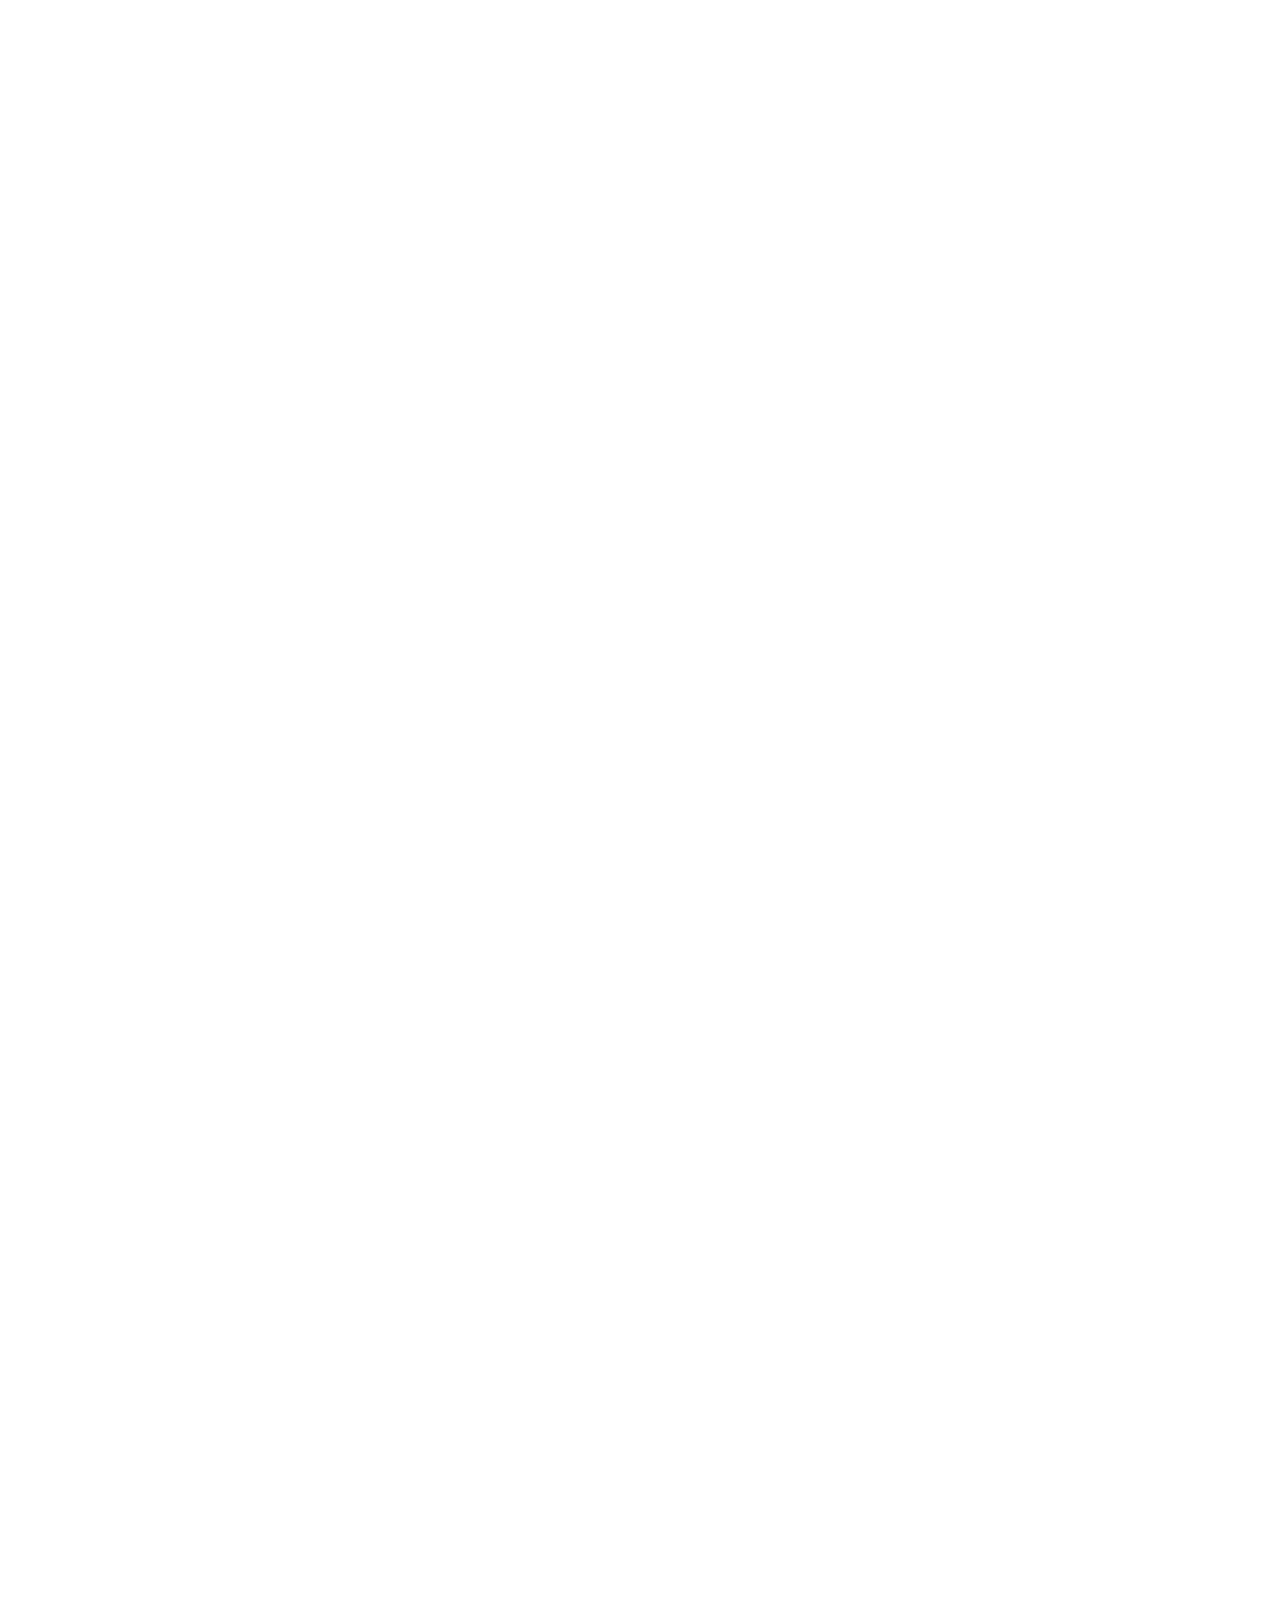
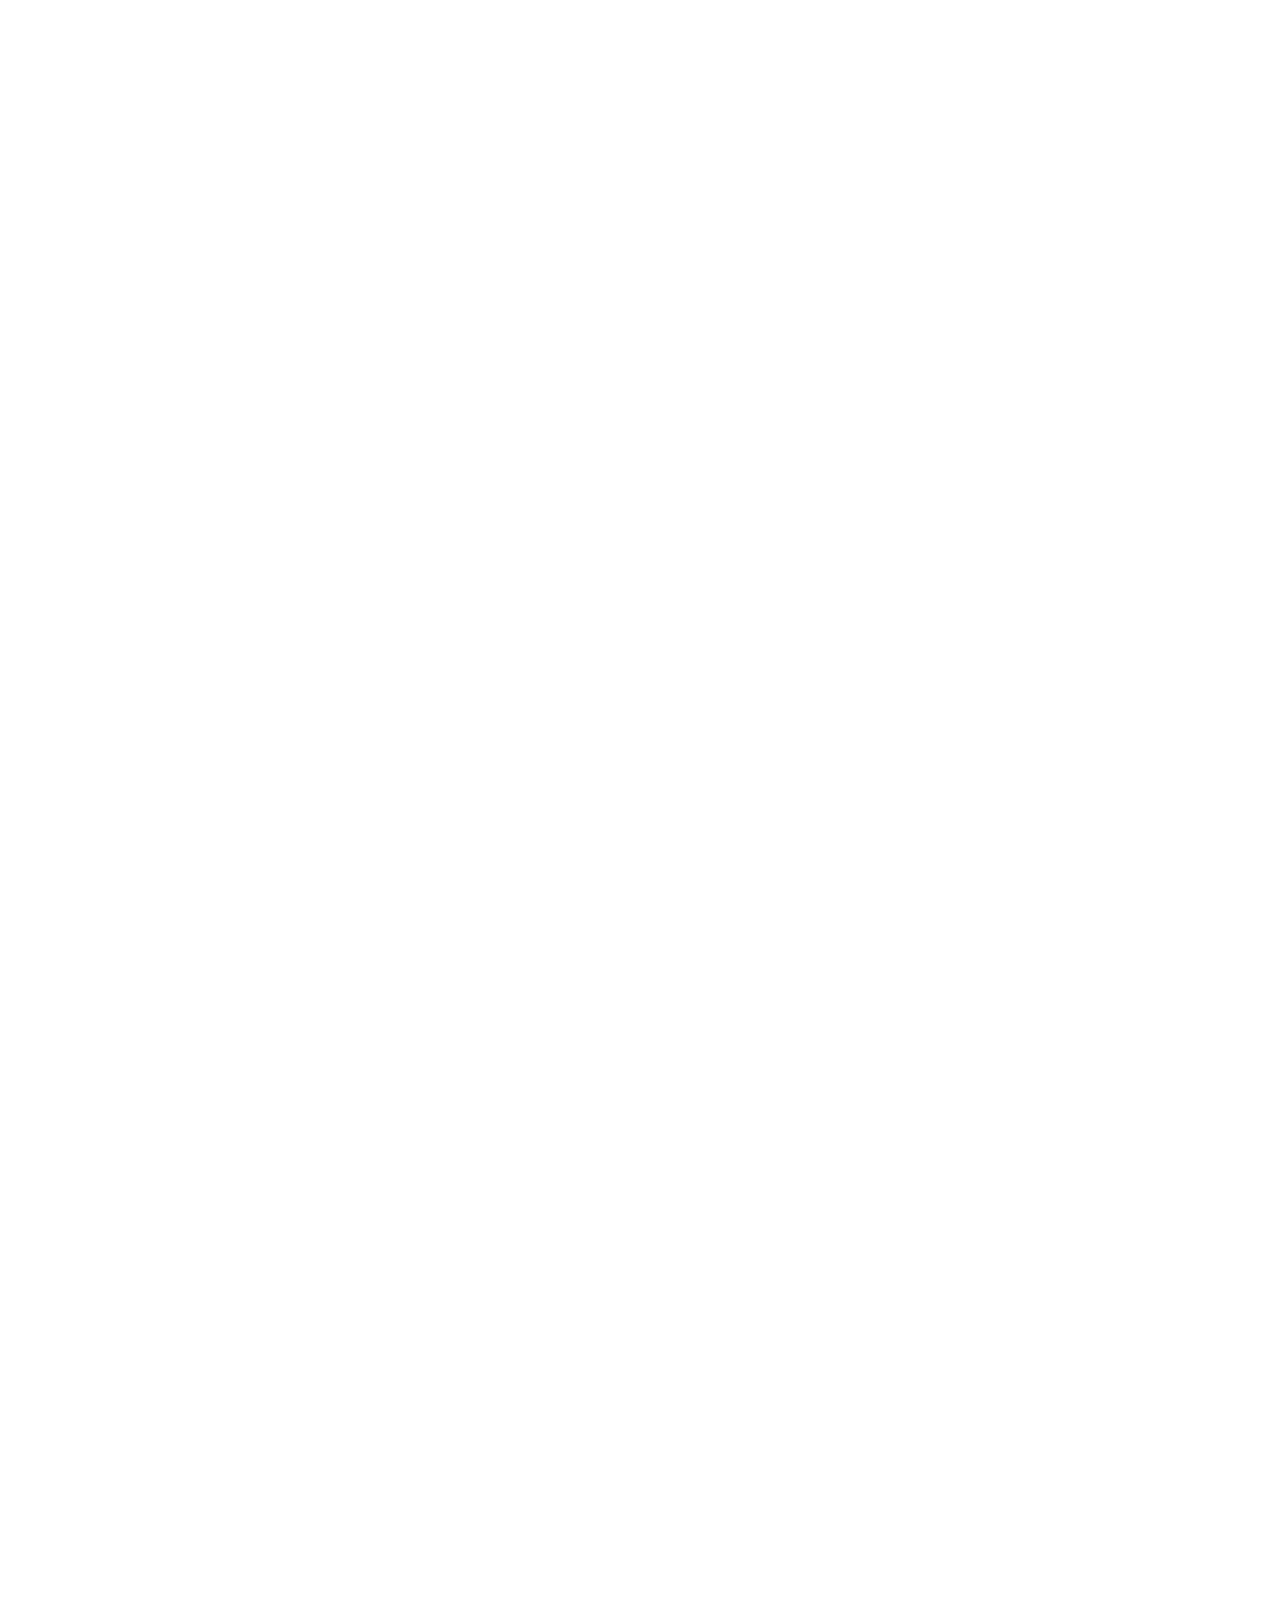
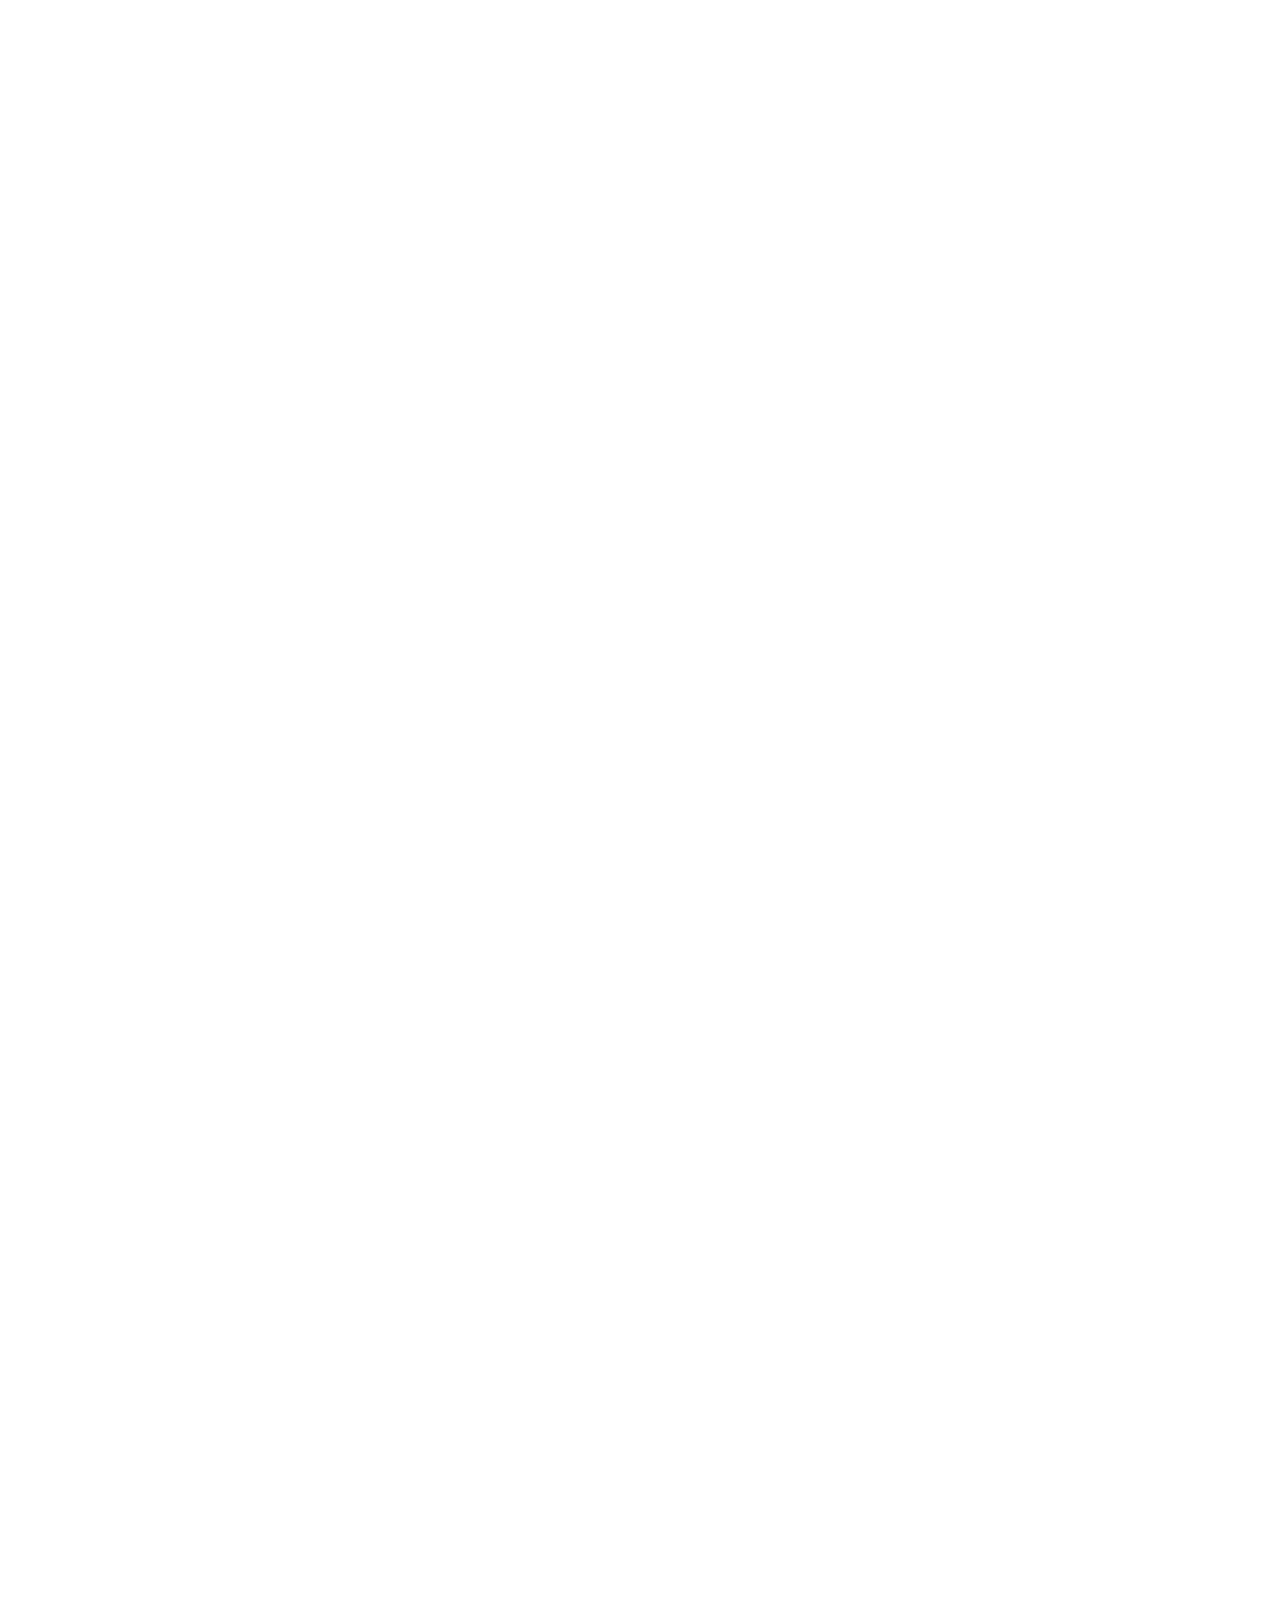
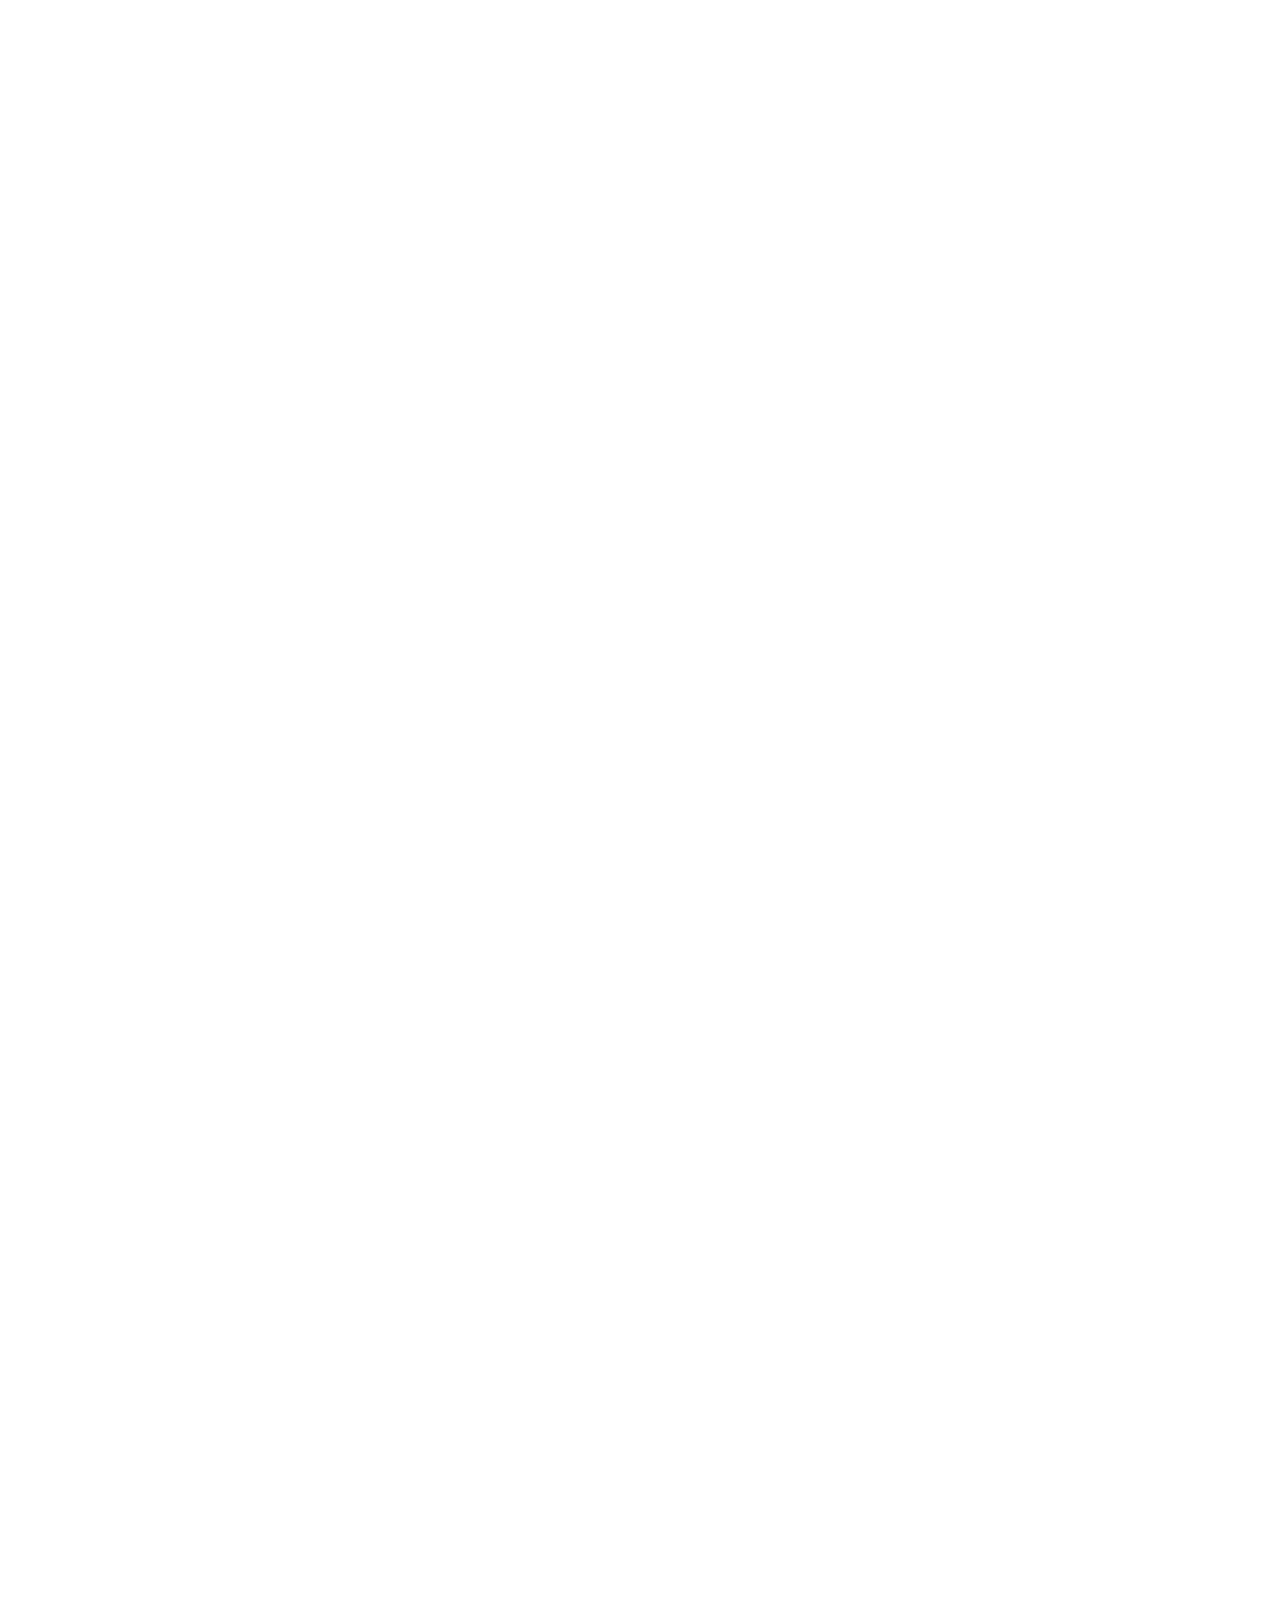
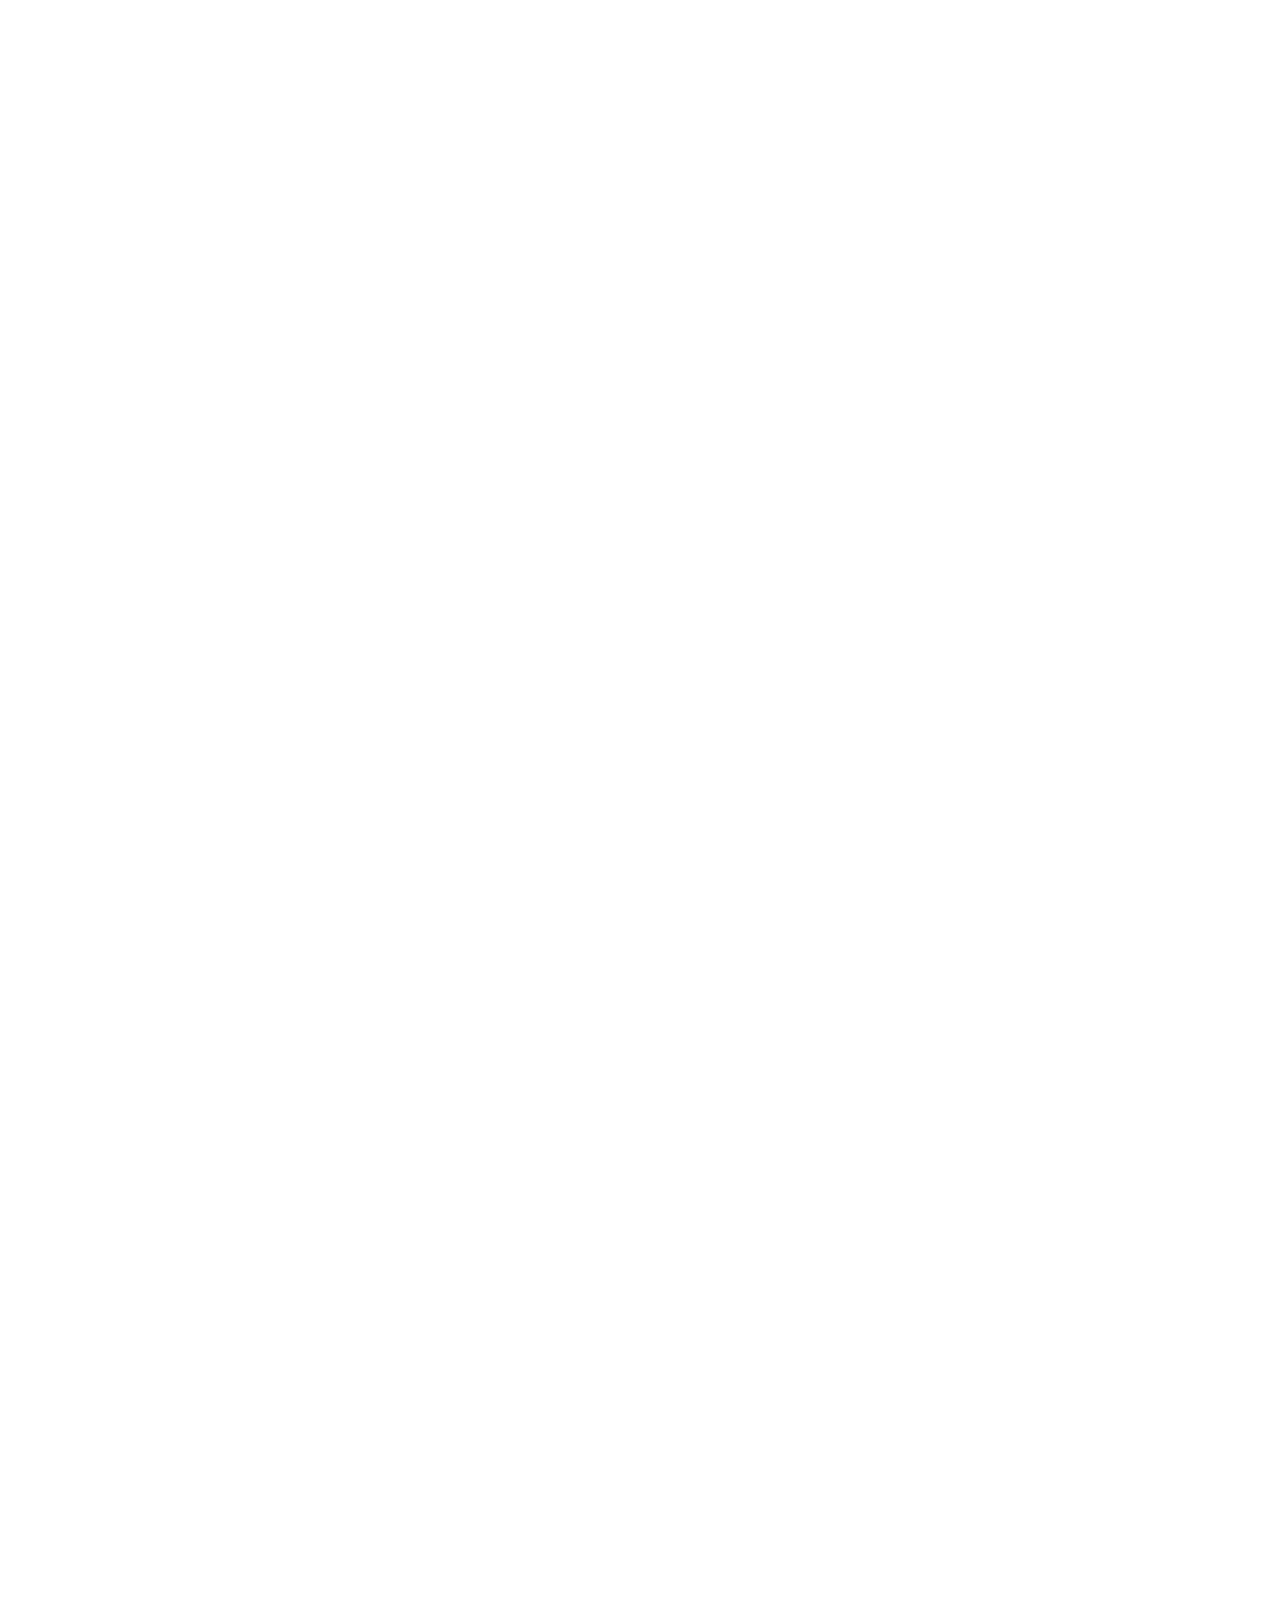
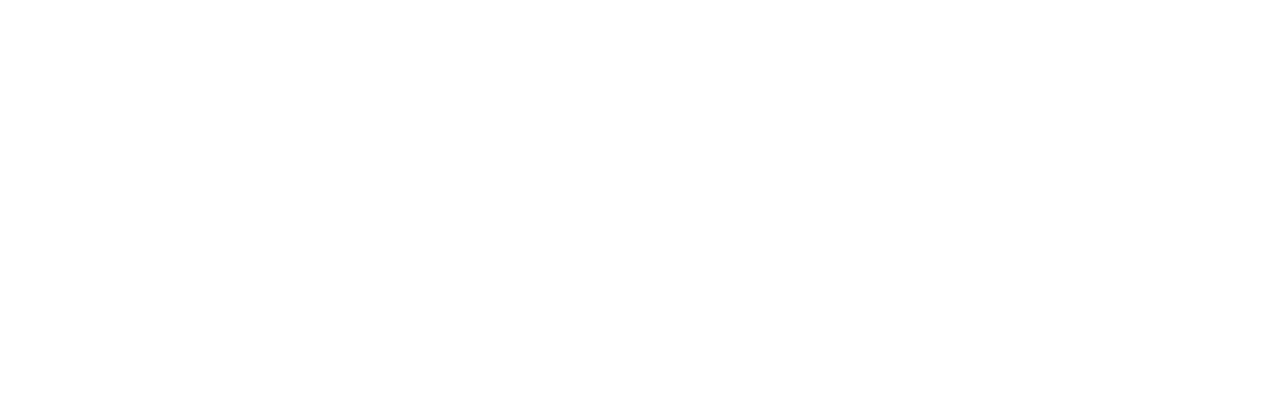
==== index.html @ dd3dc1d9 "removed silk channels" ====
<!DOCTYPE html>
<html lang="en">
<head>
    <meta charset="UTF-8">
    <meta name="viewport" content="width=device-width, initial-scale=1.0">
    <title>Channels Modal</title>
    <link rel="stylesheet" href="popUp.css">
</head>
<body>

    <div id="channelsModal" class="channels_modal_closed">

        
        <p class="popUp_title">
            გაცნობებთ, 2023 წლის 1 ოქტომბრიდან იცვლება პაკეტებში შემავალი არხების შემადგენლობა, 
            მომსახურების მიმწოდებელი, 
            წესები და პირობები. ტარიფები რჩება უცვლელი.
            გთხოვთ, გაეცნოთ 
            <a id="popUpLink" href="/" target="_blank">ახალ სააბონენტო ხელშეკრულებასა და პაკეტებს.</a>
        </p>

        <div class="subscribe_prices">

            <div class="subscribe_prices_inner">

                <!-- <div class="channelColumn">
                    <div class="price_block">
                        <div class="price_block_upper">
                            <p>საბაზისო პაკეტი</p>
                        </div>
                    
                        <div class="price_block_below gap">
                            <div class="channels_and_title">
                                <p class="channel_number">98    </p>
                                <div class="channels_description">
                                    <p class="channels_name">არხი</p>
                                    <p class="channels_function">გადახვევა-დაპაუზებით</p>
                                </div>
                            </div>
                    
                            <div class="channels_price_perMonth">
                                <div class="price_inGel">
                                    <p class="gel">0</p>
                                    <p class="gel_symbol">₾</p>
                                </div>
                    
                                <div class="per_month">
                                    <p>თვეში</p>
                                </div>
                            </div>
                        </div>
                    </div>

                    <div class="channel_list_inModal1" id="channelListGeorgian">
                    
                    </div>

                </div> -->

                <div class="channelColumn">
                    <div class="price_block">
                        <div class="price_block_upper">
                            <p>ქართული არხები</p>
                        </div>
                    
                        <div class="price_block_below gap">
                            <div class="channels_and_title">
                                <p class="channel_number">103</p>
                                <div class="channels_description">
                                    <p class="channels_name">არხი</p>
                                    <p class="channels_function">გადახვევა-დაპაუზებით</p>
                                </div>
                            </div>
                    
                            <div class="channels_price_perMonth">
                                <div class="price_inGel">
                                    <p class="gel">3</p>
                                    <p class="gel_symbol">₾</p>
                                </div>
                    
                                <div class="per_month">
                                    <p>თვეში</p>
                                </div>
                            </div>
                        </div>
                    </div>

                    <div class="channel_list_inModal2" id="channelListGeorgian">
                        <!-- Georgian channels will be dynamically added here -->
                    </div>

                </div>

                <div class="channelColumn">
                    <div class="price_block">
                        <div class="price_block_upper">
                            <p>ულტრა პაკეტი</p>
                        </div>
                    
                        <div class="price_block_below">
                            <div class="channels_and_title">
                                <p class="channel_number">194</p>
                                <div class="channels_description">
                                    <p class="channels_name">არხი</p>
                                    <p class="channels_function">გადახვევა-დაპაუზებით</p>
                                </div>
                            </div>
                    
                            <div class="channels_price_perMonth">
                                <div class="price_inGel">
                                    <p class="gel">20</p>
                                    <p class="gel_symbol">₾</p>
                                </div>
                    
                                <div class="per_month">
                                    <p>თვეში</p>
                                </div>
                            </div>
                        </div>
                    </div>

                    <div class="channel_list_inModal3" id="channelListGeorgian">
                        <!-- Georgian channels will be dynamically added here -->
                    </div>

                </div>

                <div class="channelColumn">
                    <div class="price_block">
                        <div class="price_block_upper">
                            <p>უცხოეთიდან</p>
                        </div>
                    
                        <div class="price_block_below gap">
                            <div class="channels_and_title">
                                <p class="channel_number">103</p>
                                <div class="channels_description">
                                    <p class="channels_name">არხი</p>
                                    <p class="channels_function">გადახვევა-დაპაუზებით</p>
                                </div>
                            </div>
                    
                            <div class="channels_price_perMonth">
                                <div class="price_inGel">
                                    <p class="gel">20</p>
                                    <p class="gel_symbol">₾</p>
                                </div>
                    
                                <div class="per_month">
                                    <p>თვეში</p>
                                </div>
                            </div>
                        </div>
                    </div>

                    <div class="channel_list_inModal4" id="channelListGeorgian">
                        <!-- Georgian channels will be dynamically added here -->
                    </div>

                </div>
            </div>

        </div>

        <div class="popUp_agree_btn" id="closeIcon">
            <p>გავეცანი და ვეთანხმები</p>
        </div>
    </div>

    <script src="./popUp.js"></script>
</body>
</html>
---- popUp.css ----
*{
    margin: 0;
    padding: 0;
}

@font-face {
    font-family: "bpg square banner caps";
    src: url('./bpg\ square\ banner\ caps.ttf');
}

.close_icon{
    position: absolute;
    right: 20px;
    top: 20px;
    z-index: 2;

    width: 27px;
    height: 27px;

    cursor: pointer;
}

.popUp_title{
    font-family: "bpg square banner caps";
    color: #fff;
    text-align: center;
    font-size: 20px;
    padding: 0 250px;
    position: relative;
    z-index: 2;
    top: 30px;
}

#popUpLink{
    color: #8989c7 !important;
    text-decoration: underline !important;
}

.choosePackage{
    font-family: "bpg square banner caps";
    color: #fff;
    text-align: center;
    font-size: 24px;

    display: flex;
    align-items: center;
    justify-content: center;
    gap: 50px;
}

.packageName1,
.packageName2{
    cursor: pointer;
    color: rgb(237, 0, 0);
}

.inactive{
    opacity: 0.4;
    color: #fff;
}

.channels_modal_opened{
    background-color: #191918;
    box-sizing: border-box;
    height: 99vh;
    width: 99%;
    position: fixed;
    top: 50%;
    left: 50%;
    transform: translate(-50%, -50%) scale(1);
    opacity: 1;
    z-index: 5;
    
    overflow: hidden;
}

.channels_modal_closed{
    transform: translate(-50%, -50%) scale(0.5);
    opacity: 0;
}

.subscribe_prices{
    position: relative;
    box-sizing: border-box;
    display: flex;
    justify-content: center;
    gap: 5px;
    flex-direction: column;

    width: 100%;
    height: 100%;

    padding-bottom: 170px;
    padding-right: 10px;
    padding-left: 10px;
    padding-top: 60px;
}

.subscribe_prices_inner,
.subscribe_prices_inner2{
    position: relative;
    box-sizing: border-box;
    display: flex;
    justify-content: center;
    gap: 51px;

    width: 100%;
    height: 100%;

    margin-top: 10px;
    padding-top: 95px;
    padding-right: 10px;
    padding-left: 10px;

    overflow-y: scroll;
    overflow-x: hidden;
}

.subscribe_prices_inner2{
    justify-content: flex-start;
    padding-left: 50px;
}

.subscribe_prices_inner::-webkit-scrollbar,
.subscribe_prices_inner2::-webkit-scrollbar{
    width: 5px;
    background-color: #A9A8A8;
}

.subscribe_prices_inner::-webkit-scrollbar-thumb,
.subscribe_prices_inner2::-webkit-scrollbar-thumb{
    border-radius: 10px;
    background-color: rgb(237, 0, 0);
}

.price_block{
    width: 290px;
    max-width: 100%;
    position: fixed;
    top: 140px;
    z-index: 2;
    background-color: #373534;
}

.price_block_upper{
    box-sizing: border-box;
    width: 100%;
    height: 45px;

    display: flex;
    align-items: center;
    justify-content: center;

    font-family: "BPG Square Banner Caps";
    font-size: 20px;
    color: #fff;
    background-color: #373534;
}

.price_block_below{
    box-sizing: border-box;
    font-family: 'BPG Arial';
    display: flex;
    align-items: center;
    justify-content: space-between;

    width: 100%;
    height: 70px;

    padding-left: 10px;
    padding-right: 10px;

    background-color: #272523;
}

.gap{
    gap:10px
}

.channels_and_title{
    display: flex;
    align-items: center;
    gap: 8px;
}

.channel_number{
    font-family: "BPG Square Banner Caps";
    font-size: 28px;

    color: #fff;

}

.channels_name{
    font-family: "BPG Square Banner Caps";
    font-size: 16px;

    color: #fff;
}

.channels_function{
    font-family: "BPG Square Banner Caps";
    font-size: 11px;

    color: #8d8d8d;
}

.channels_price_perMonth{
    display: flex;
    align-items: flex-end;
    gap: 8px;
}

.price_inGel{
    display: flex;
    align-items: flex-end;
}

.gel{
    font-family: "BPG Square Banner Caps";
    font-size: 28px;

    color: #fff;
}

.gel_symbol{
    font-family: "BPG Square Banner Caps";
    font-size: 16px;
    margin-bottom: 3px;
    color: #fff;
}

.per_month{
    font-family: "BPG Square Banner Caps";
    font-size: 18px;
    margin-bottom: 3px;
    color: #A9A8A8;
}

.channel_list_inModal1,
.channel_list_inModal2,
.channel_list_inModal3,
.channel_list_inModal4,
.channel_list_inModal5{
    margin-top: 15px;
    color: white;
    font-family: "BPG Square Banner Caps";
}

.item_outter{
    border-bottom: 1px solid #a9a8a84b;
    
}

.channelColumn{
    position: relative;
    width: 290px;
    max-width: 90%;
}

.channel_list_item{

    width: 100%;
    height: 40px;
    box-sizing: border-box;

    padding: 0 10px 0 10px;

    display: flex;
    align-items: center;
    justify-content: space-between;
}

.channel_list_item_faded{
    width: 100%;
    height: 40px;
    box-sizing: border-box;

    padding: 0 10px 0 10px;

    display: flex;
    align-items: center;
    justify-content: space-between;

    opacity: 0.3;
}

.channel_item_name_cover{
    display: flex;
    align-items: center;
    gap: 10px;
}

.channel_icon{
    width: 20px;
}

.channel_item_devices{
    height: 100%;
    display: flex;
    align-items: center;
    gap: 15px;
}

.device_little_block{
    height: 100%;
    width: 20px;

    display: flex;
    align-items: center;
    justify-content: center;
}

.popUp_agree_btn{
    width: 250px;
    height: 60px;

    background-color: rgb(237, 0, 0);

    position: absolute;
    bottom: 20px;
    left: 50%;
    transform: translateX(-50%);

    display: flex;
    align-items: center;
    justify-content: center;

    font-family: "bpg square banner caps";
    color: #fff;

    cursor: pointer;
}

@media (min-width:1600px) {
    .price_block{
        width: 350px;
    }
    .channelColumn{
        width: 350px;
    }

    .addonColumn{
        margin-left: 90px;
    }

    .popUp_title{
        font-family: "bpg square banner caps";
        color: #fff;
        text-align: center;
        font-size: 20px;
        padding: 0 470px;
        position: relative;
        z-index: 2;
        top: 30px;
    }
}

@media (max-width:1500px) {
    .subscribe_prices{
        margin-top: 10px;
    }

    .price_block{
        top: 150px;
    }

    .popUp_agree_btn{
        bottom: 10px;
    }
}

@media (max-width: 1366px) {
    .subscribe_prices{
        padding-bottom: 200px;
        padding-top: 155px;
    }

    .subscribe_prices_inner,
    .subscribe_prices_inner2{
        flex-wrap: wrap;   
        gap: 20px;
        padding-top: 0;
    }

    .popUp_title{
        padding: 0 150px;
    }
}

@media (max-width:950px) {
    .popUp_title{
        font-size: 16px;
        padding: 0 130px;
    }

    .subscribe_prices{
        padding-bottom: 180px;
        padding-top: 150px;
    }
}



@media (max-width:800px) {
    .channels_modal_opened{
        background-color: #191918;
        height: 90vh;
        width: 99%;
        position: fixed;
        top: 50%;
        left: 50%;   
    }

    .subscribe_prices{
        margin-top: 50px;
        padding-top: 0px;
        flex-direction: column;
        padding-bottom: 250px;
    }

    .subscribe_prices_inner,
    .subscribe_prices_inner2{
        display: block;
        padding-top: 0;
        margin-top: 0px;
    }

    .price_block{
        position: absolute;
        top: 0;
    }

    .popUp_title{
        text-align: center;
        position: relative;
        font-size: 16px;
        top: 20px;
        padding: 0;
    }

    .channel_list_inModal1,
    .channel_list_inModal2,
    .channel_list_inModal3,
    .channel_list_inModal4,
    .channel_list_inModal5{
        margin-top: 0px;
        padding-top: 105px;
        color: white;
        font-family: "BPG Square Banner Caps";
    }

    .channelColumn{
        margin: 0 auto 50px auto;
    }

    .price_block_below{
        height: 60px;
    }

    .channel_number{
        font-size: 22px;
    }

    .channels_price_perMonth{
        font-size: 22px;
    }

    .popUp_agree_btn{
        width: 240px;
        height: 50px;
    
        background-color: rgb(237, 0, 0);
    
        position: absolute;
        bottom: 20px;
        left: 50%;
        transform: translateX(-50%);
    
        display: flex;
        align-items: center;
        justify-content: center;
    
        font-family: "bpg square banner caps";
        color: #fff;
    
        cursor: pointer;
    }

}

.displeyNone{
    display: none;
}
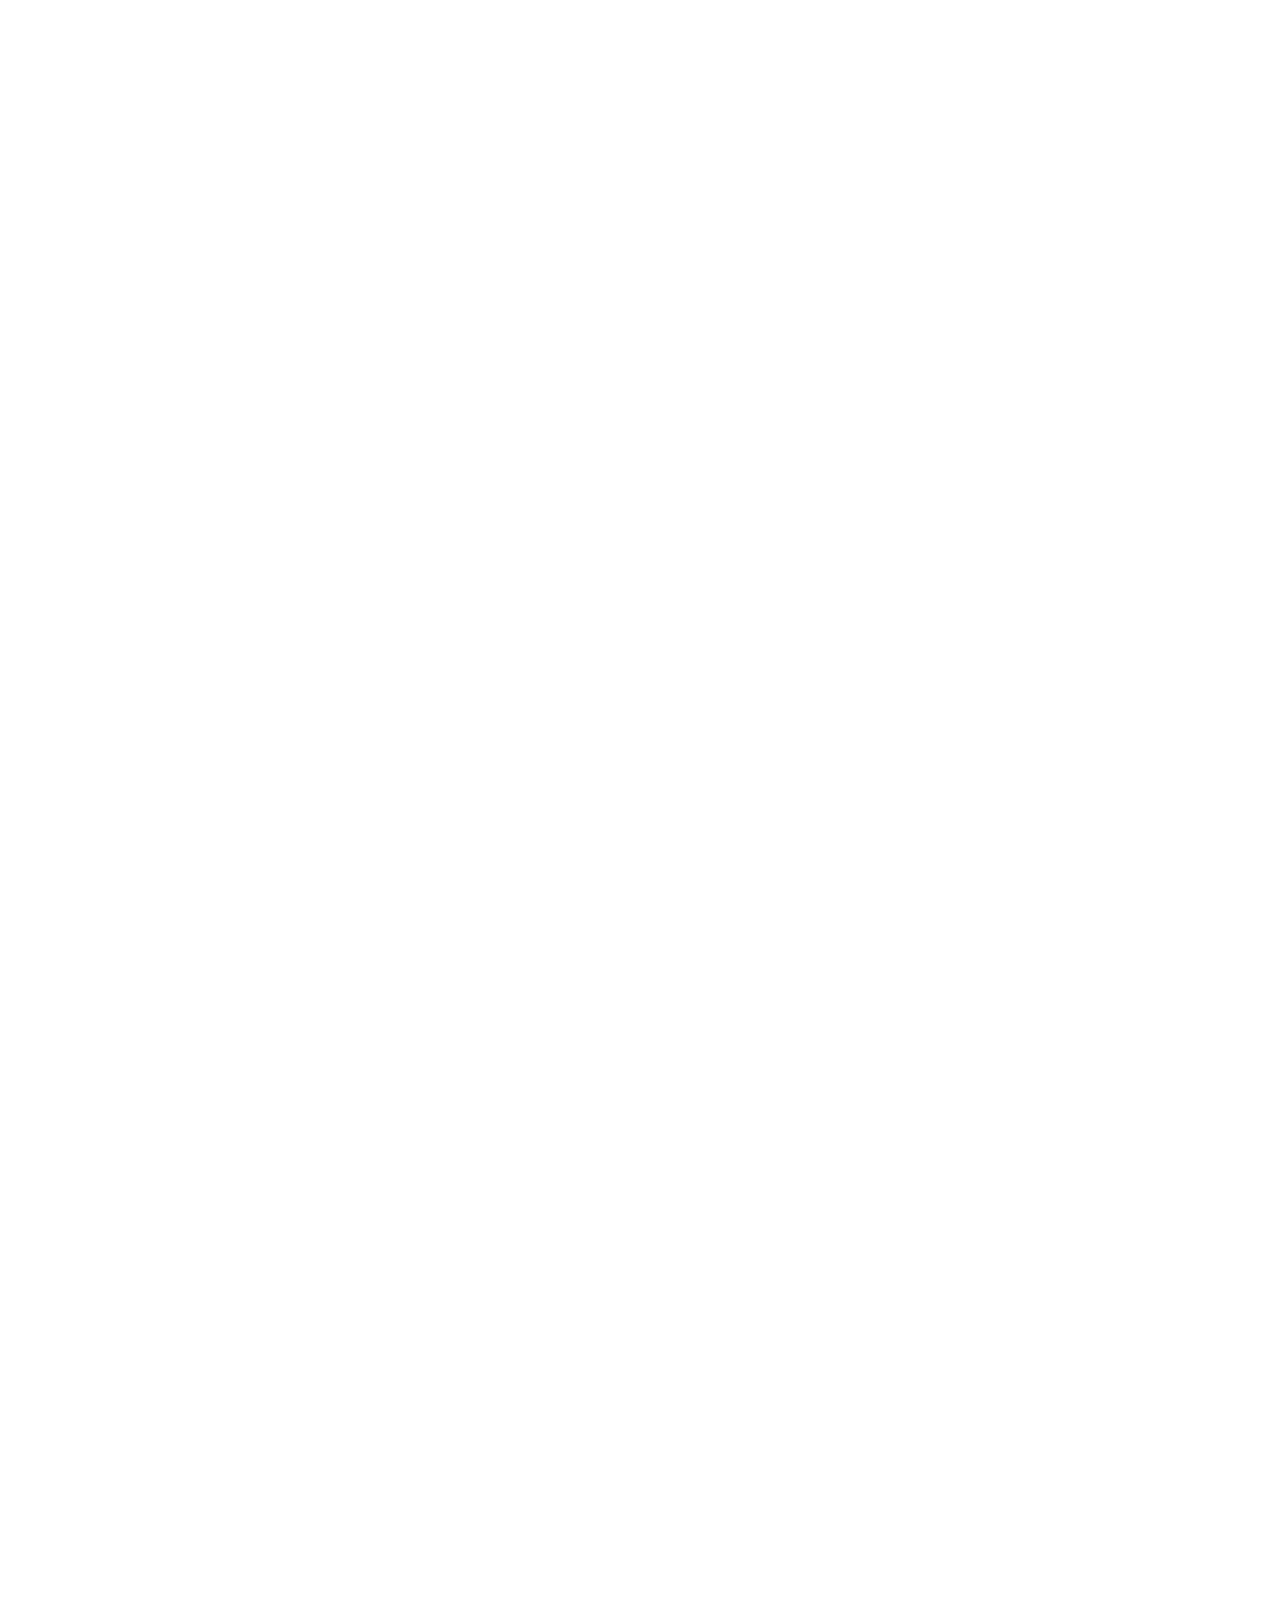
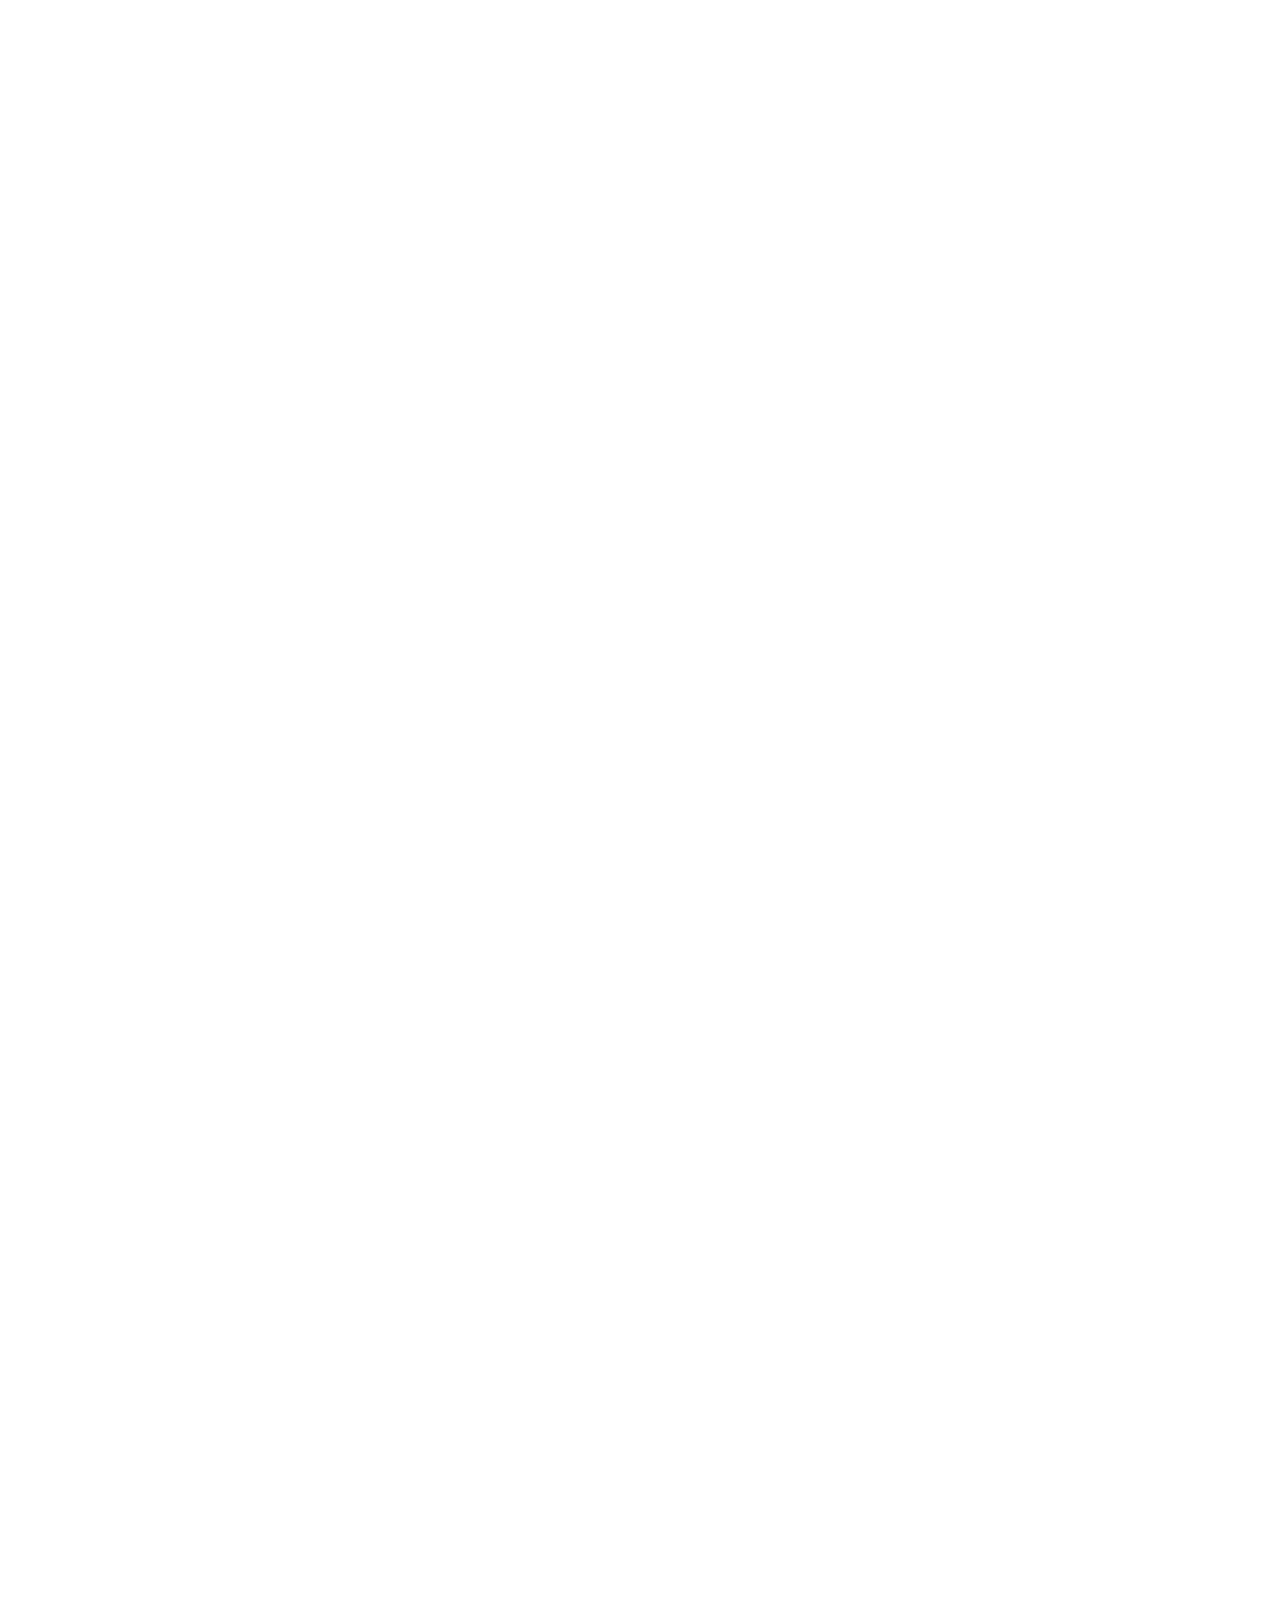
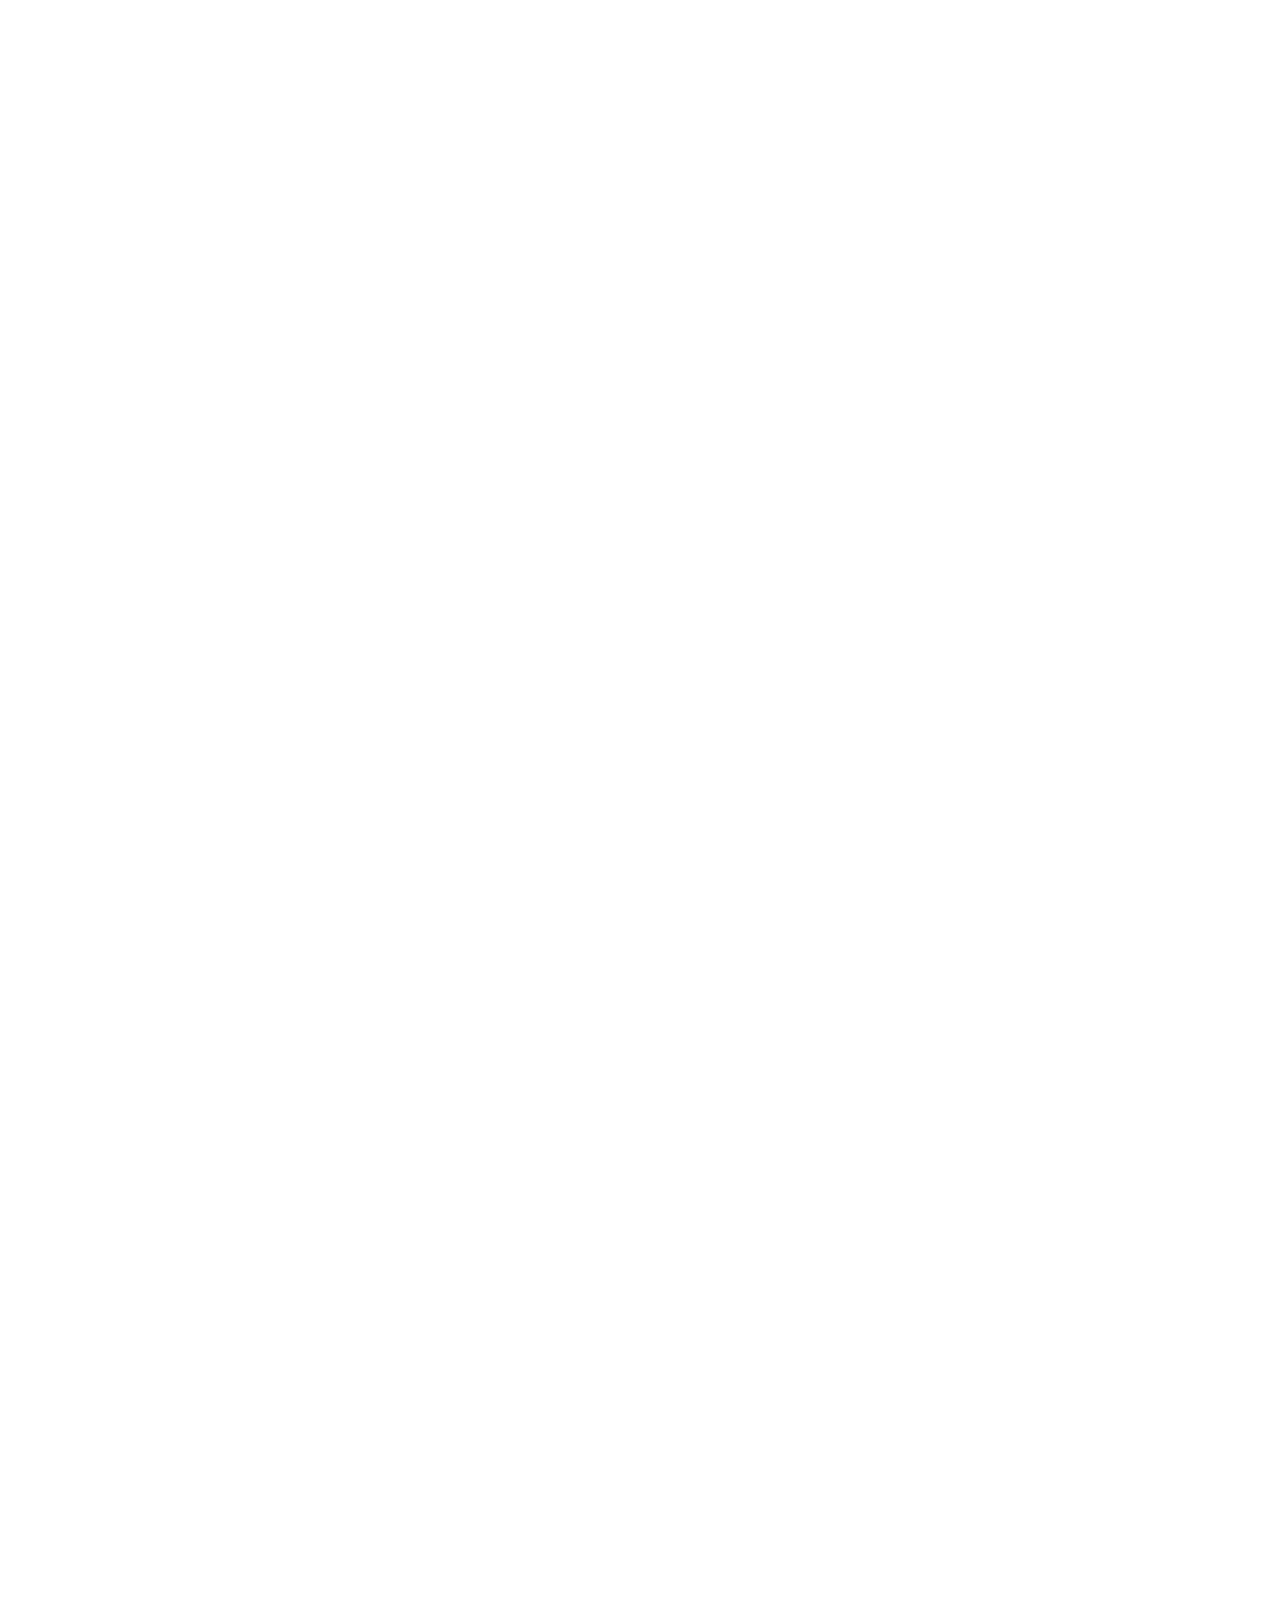
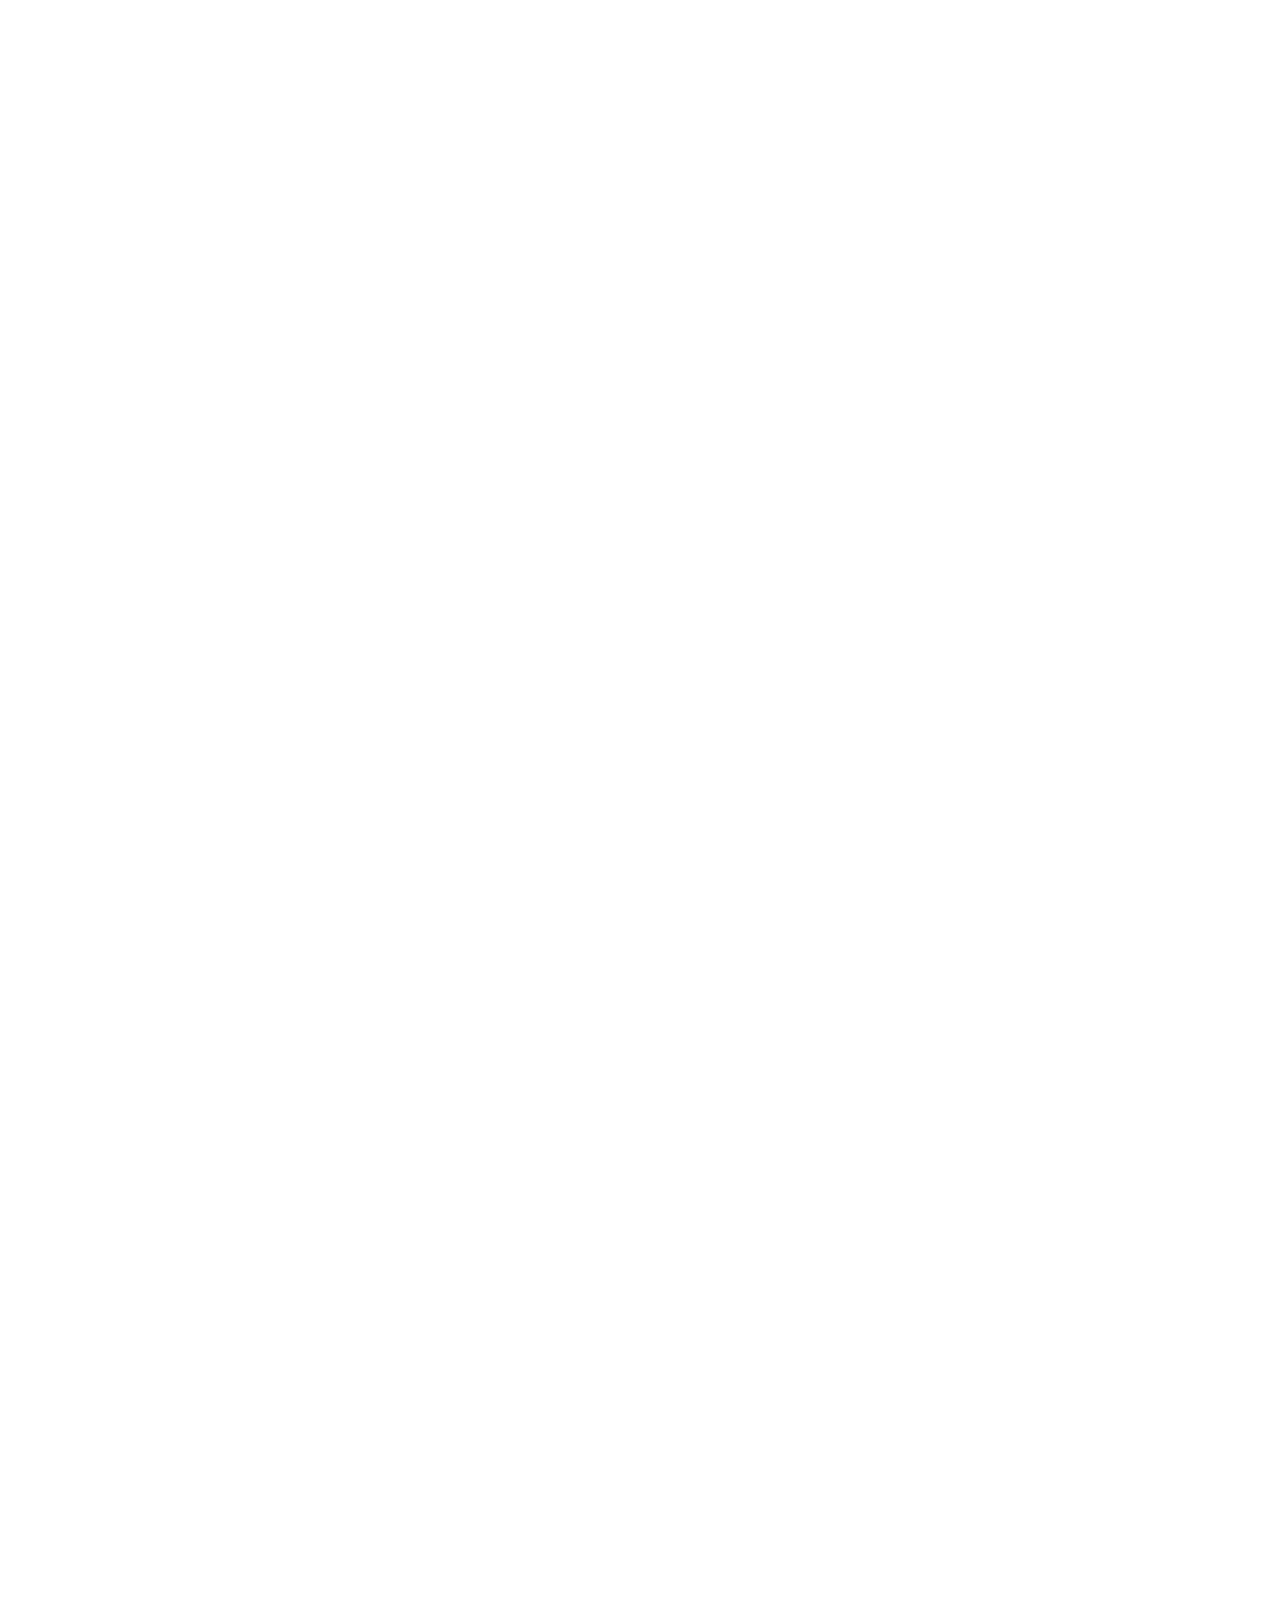
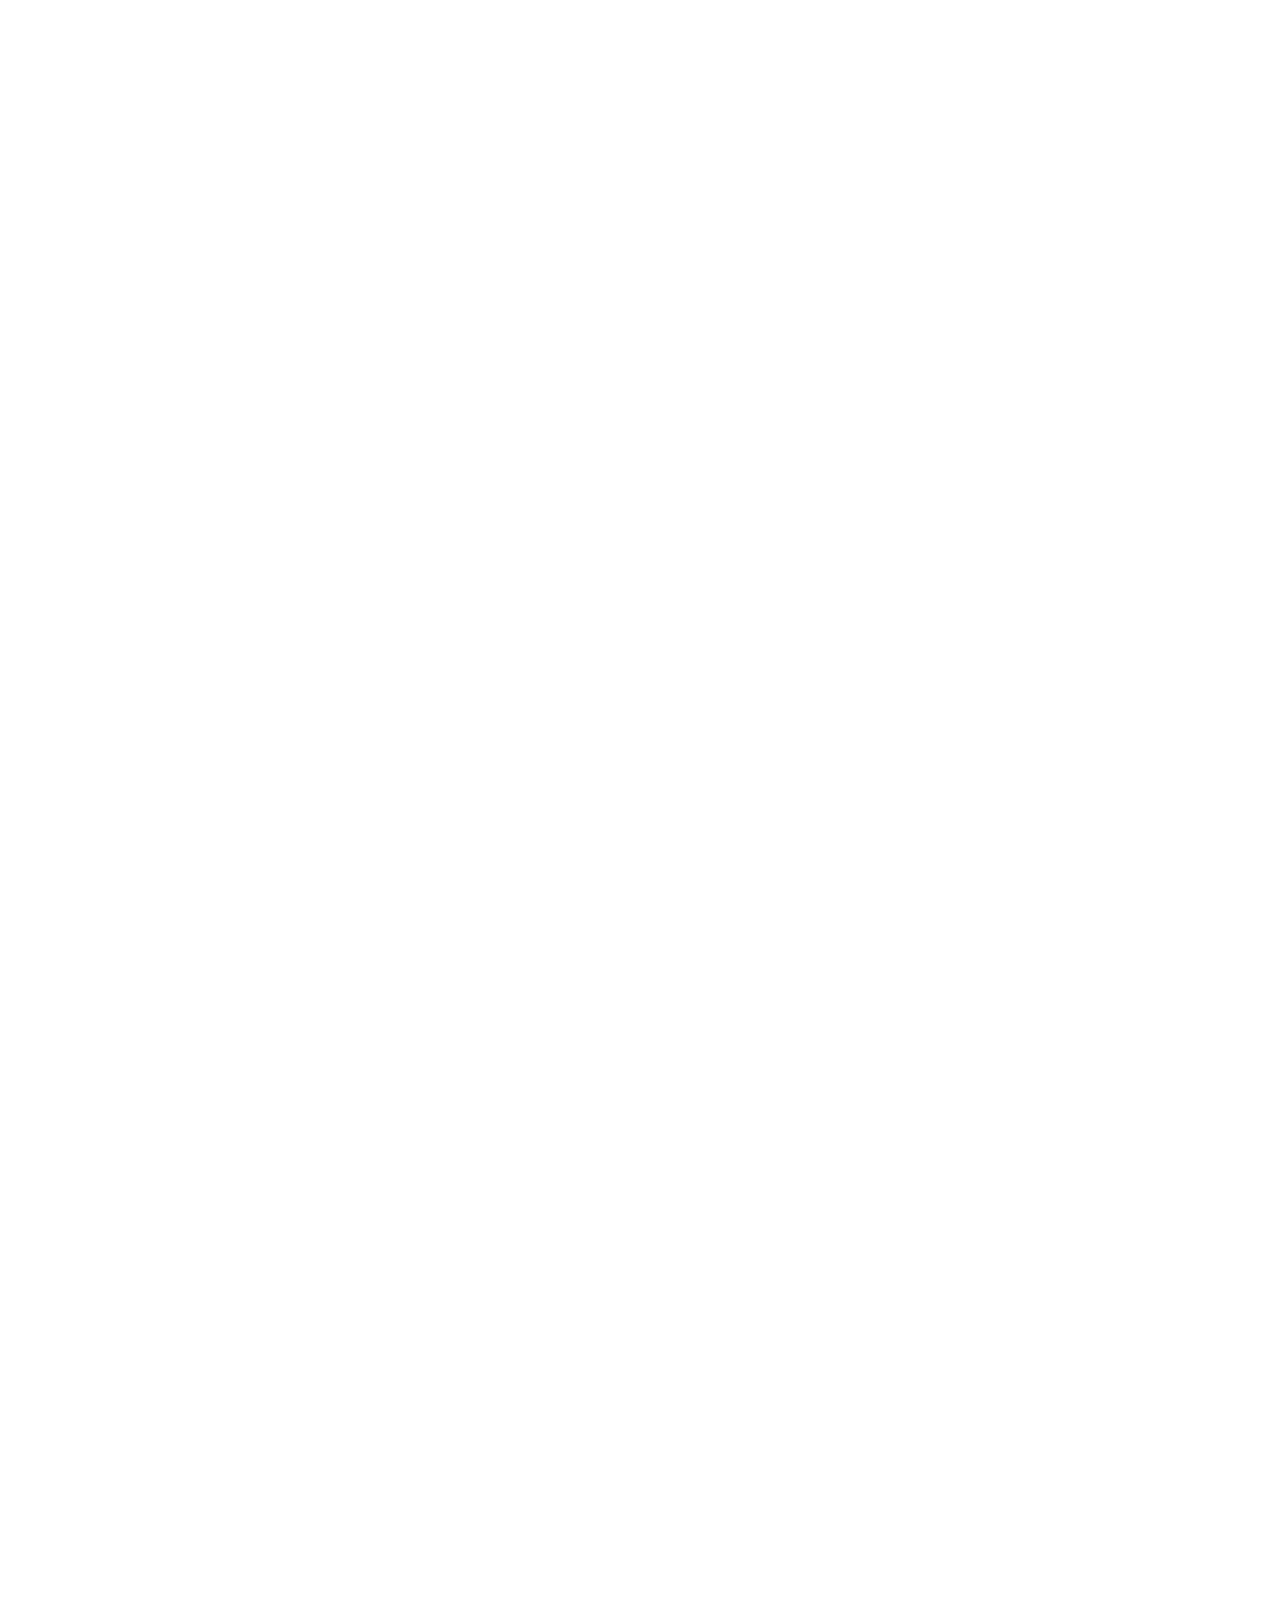
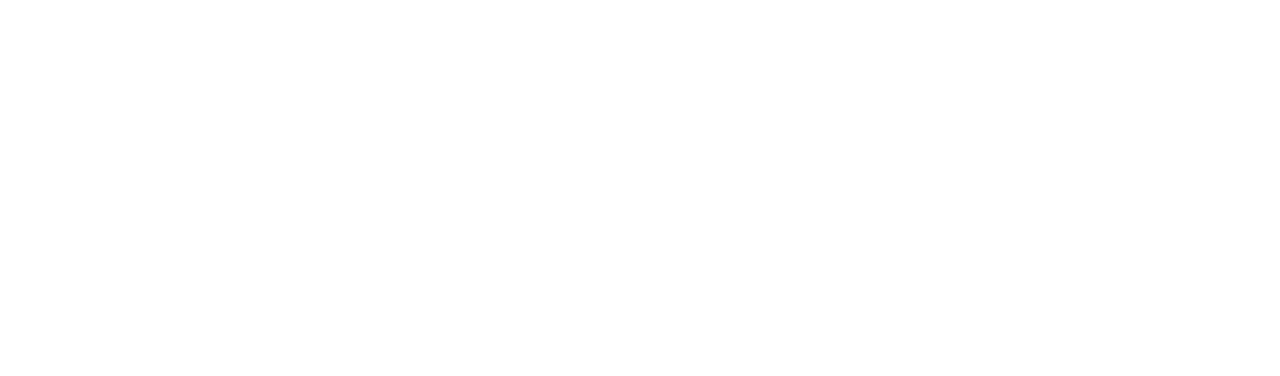
==== commit 430c0ffc: "fix" ====
--- a/index.html
+++ b/index.html
@@ -11,13 +11,15 @@
     <div id="channelsModal" class="channels_modal_closed">
 
         
-        <p class="popUp_title">
-            გაცნობებთ, 2023 წლის 1 ოქტომბრიდან იცვლება პაკეტებში შემავალი არხების შემადგენლობა, 
-            მომსახურების მიმწოდებელი, 
-            წესები და პირობები. ტარიფები რჩება უცვლელი.
-            გთხოვთ, გაეცნოთ 
-            <a id="popUpLink" href="/" target="_blank">ახალ სააბონენტო ხელშეკრულებასა და პაკეტებს.</a>
-        </p>
+            <p class="popUp_title">
+                გაცნობებთ, 2023 წლის 1 ოქტომბრიდან იცვლება პაკეტებში შემავალი არხების შემადგენლობა, 
+                მომსახურების მიმწოდებელი, 
+                წესები და პირობები. ტარიფები რჩება უცვლელი.
+                გთხოვთ, გაეცნოთ 
+                <a id="popUpLink" href="/" target="_blank">ახალ სააბონენტო ხელშეკრულებასა და პაკეტებს.</a>
+            </p>
+        
+        
 
         <div class="subscribe_prices">
 
--- a/popUp.css
+++ b/popUp.css
@@ -26,10 +26,8 @@
     text-align: center;
     font-size: 20px;
     padding: 0 250px;
-    position: relative;
-    z-index: 2;
-    top: 30px;
-}
+}
+
 
 #popUpLink{
     color: #8989c7 !important;
@@ -80,7 +78,6 @@
 }
 
 .subscribe_prices{
-    position: relative;
     box-sizing: border-box;
     display: flex;
     justify-content: center;
@@ -90,10 +87,10 @@
     width: 100%;
     height: 100%;
 
-    padding-bottom: 170px;
+    padding-bottom: 200px;
     padding-right: 10px;
     padding-left: 10px;
-    padding-top: 60px;
+    padding-top: 27px;
 }
 
 .subscribe_prices_inner,
@@ -256,6 +253,7 @@
     position: relative;
     width: 290px;
     max-width: 90%;
+    box-sizing: border-box;
 }
 
 .channel_list_item{
@@ -350,56 +348,22 @@
         text-align: center;
         font-size: 20px;
         padding: 0 470px;
-        position: relative;
-        z-index: 2;
-        top: 30px;
-    }
-}
-
-@media (max-width:1500px) {
-    .subscribe_prices{
-        margin-top: 10px;
-    }
-
-    .price_block{
-        top: 150px;
-    }
-
-    .popUp_agree_btn{
-        bottom: 10px;
-    }
-}
-
-@media (max-width: 1366px) {
+    }
+}
+
+@media (max-width:1367px) {
+    .popUp_title{
+        font-size: 20px;
+        padding: 0 150px;
+    }
+
     .subscribe_prices{
         padding-bottom: 200px;
-        padding-top: 155px;
-    }
-
-    .subscribe_prices_inner,
-    .subscribe_prices_inner2{
-        flex-wrap: wrap;   
-        gap: 20px;
-        padding-top: 0;
-    }
-
-    .popUp_title{
-        padding: 0 150px;
-    }
-}
-
-@media (max-width:950px) {
-    .popUp_title{
-        font-size: 16px;
-        padding: 0 130px;
-    }
-
-    .subscribe_prices{
-        padding-bottom: 180px;
-        padding-top: 150px;
-    }
-}
-
+        padding-right: 10px;
+        padding-left: 10px;
+        padding-top: 27px;
+    }
+}
 
 
 @media (max-width:800px) {
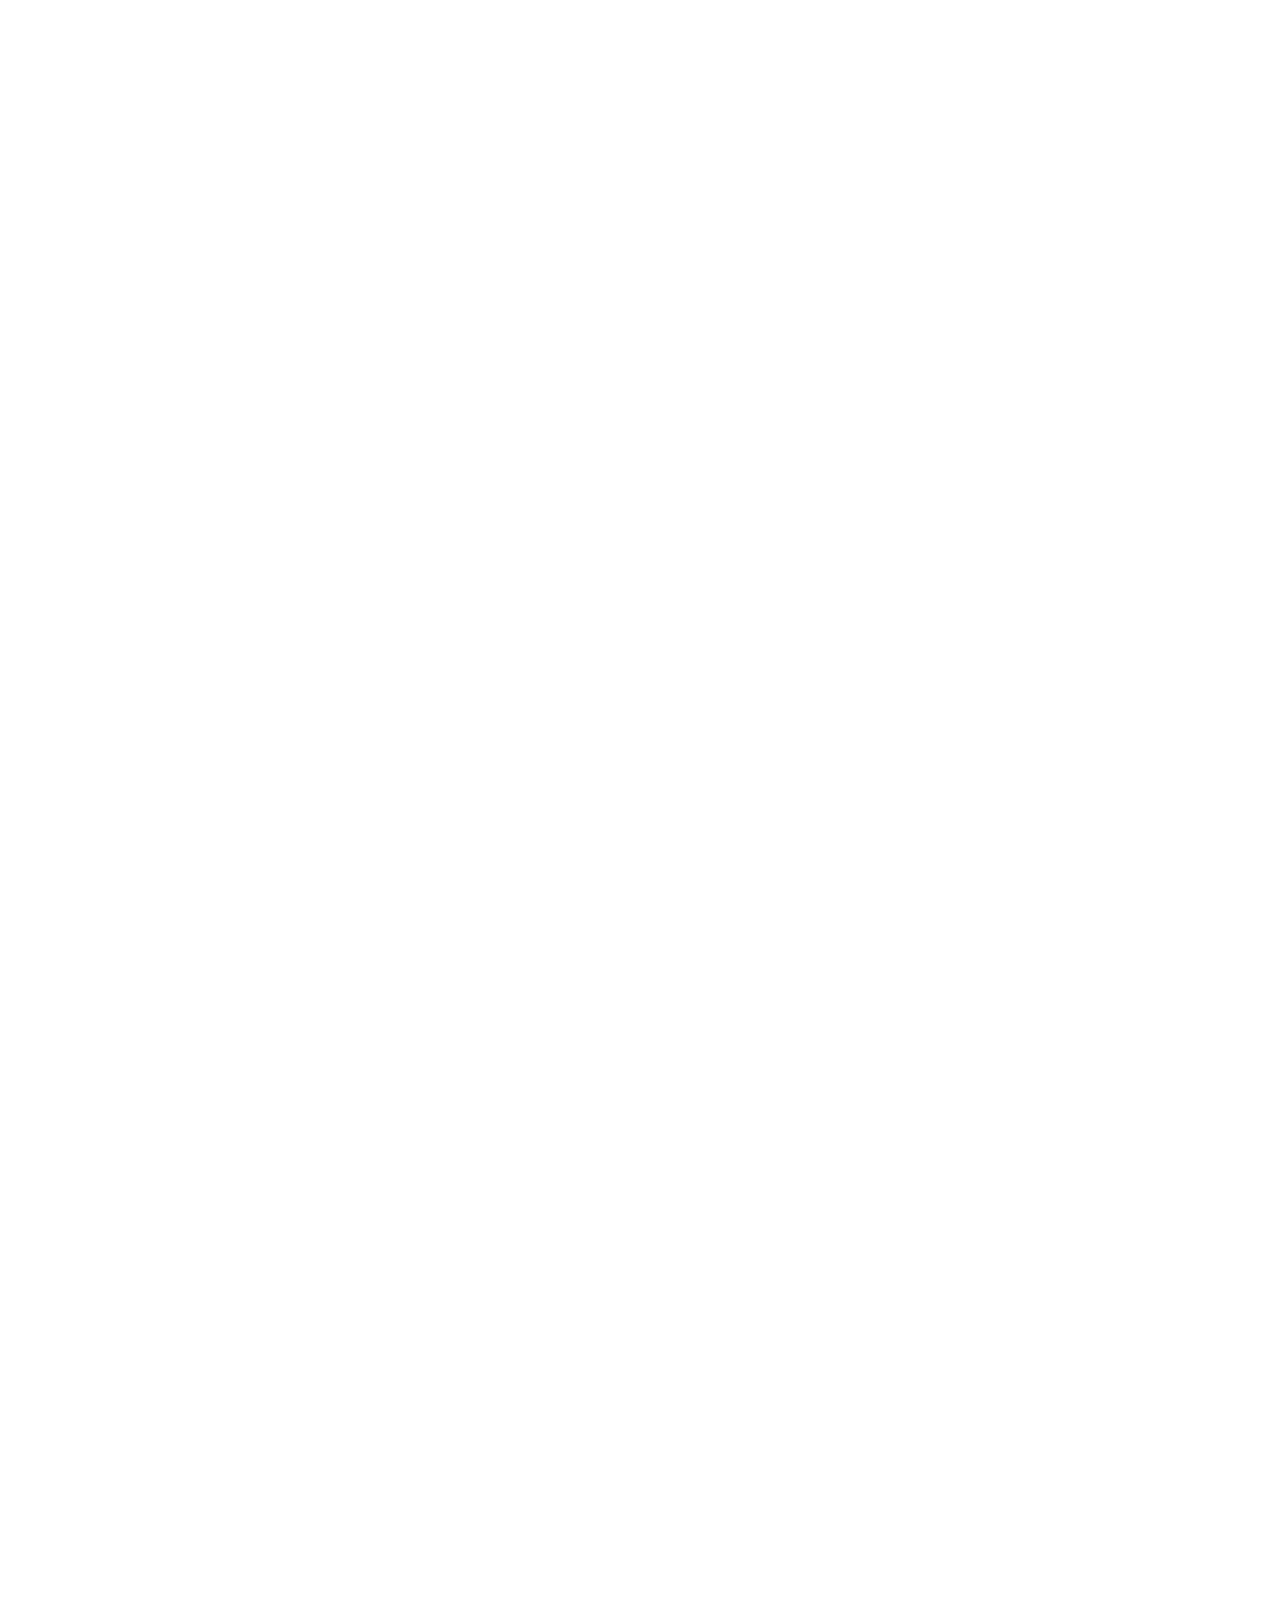
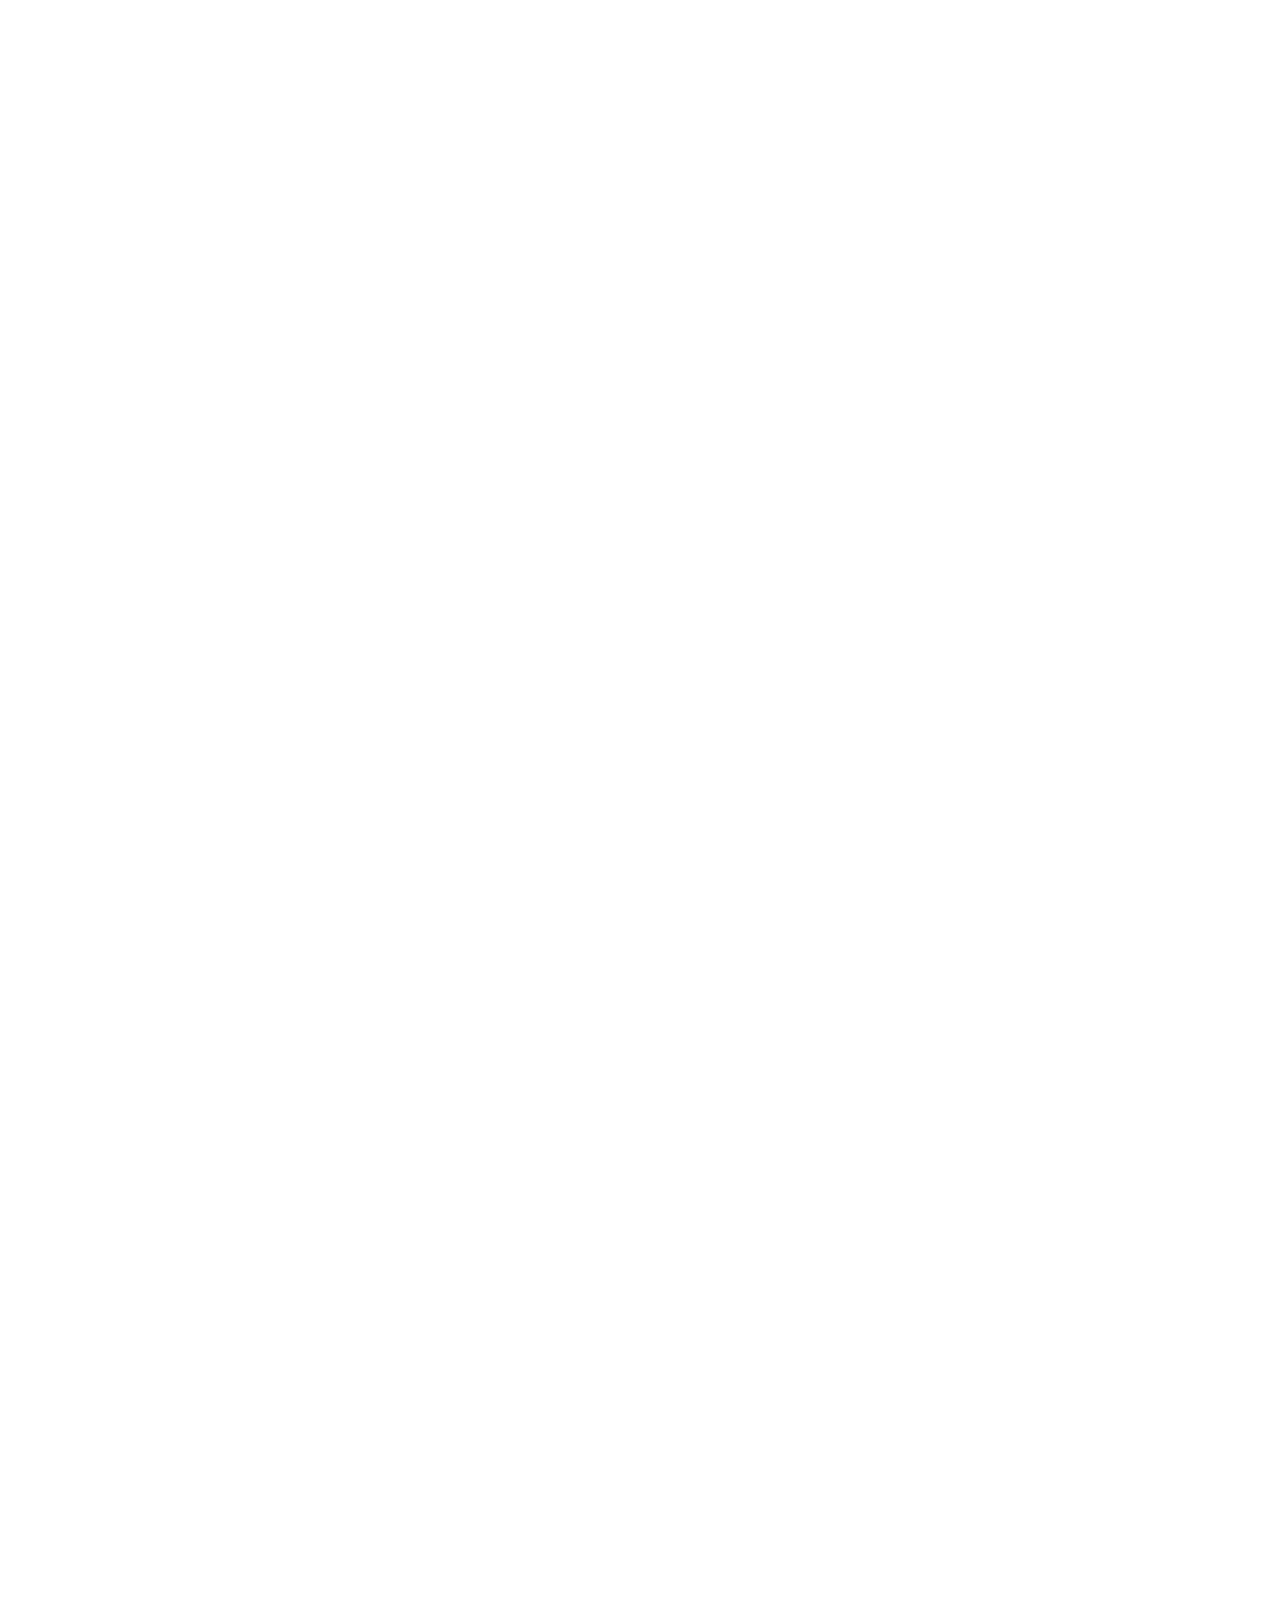
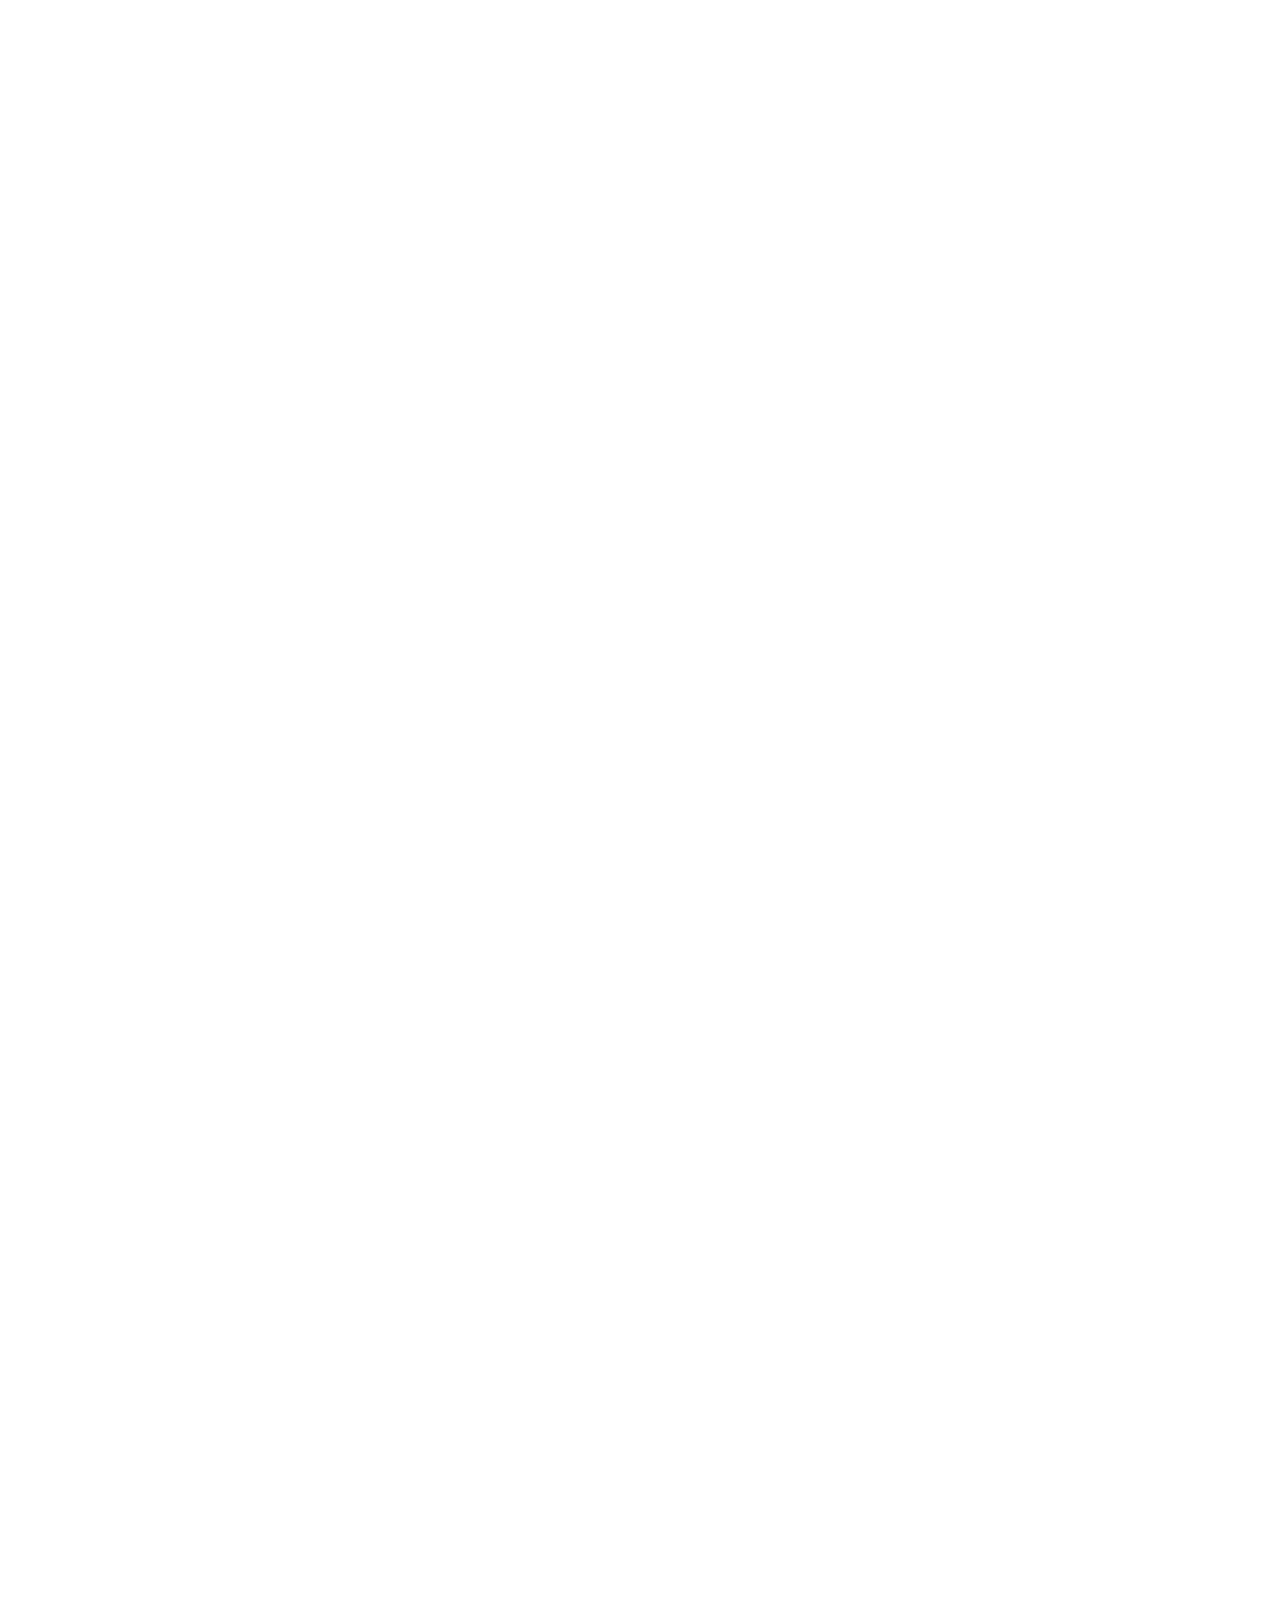
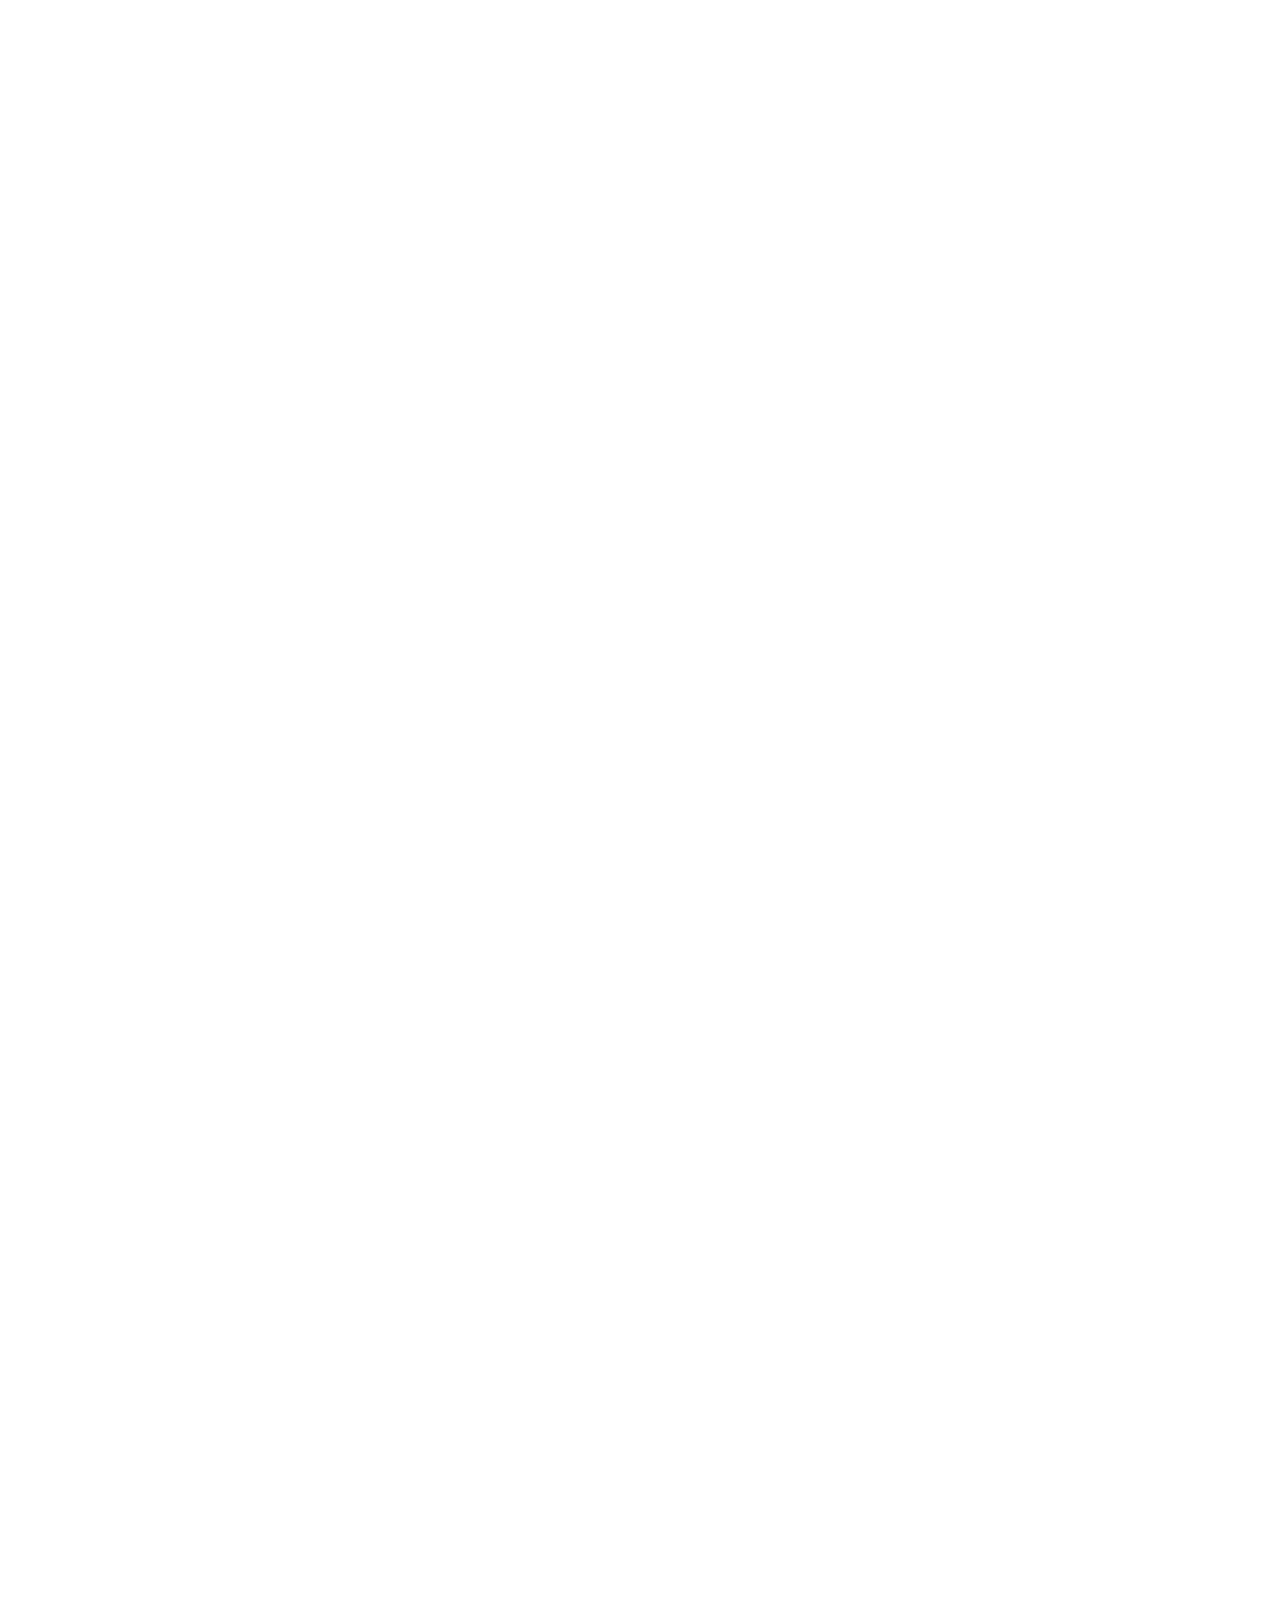
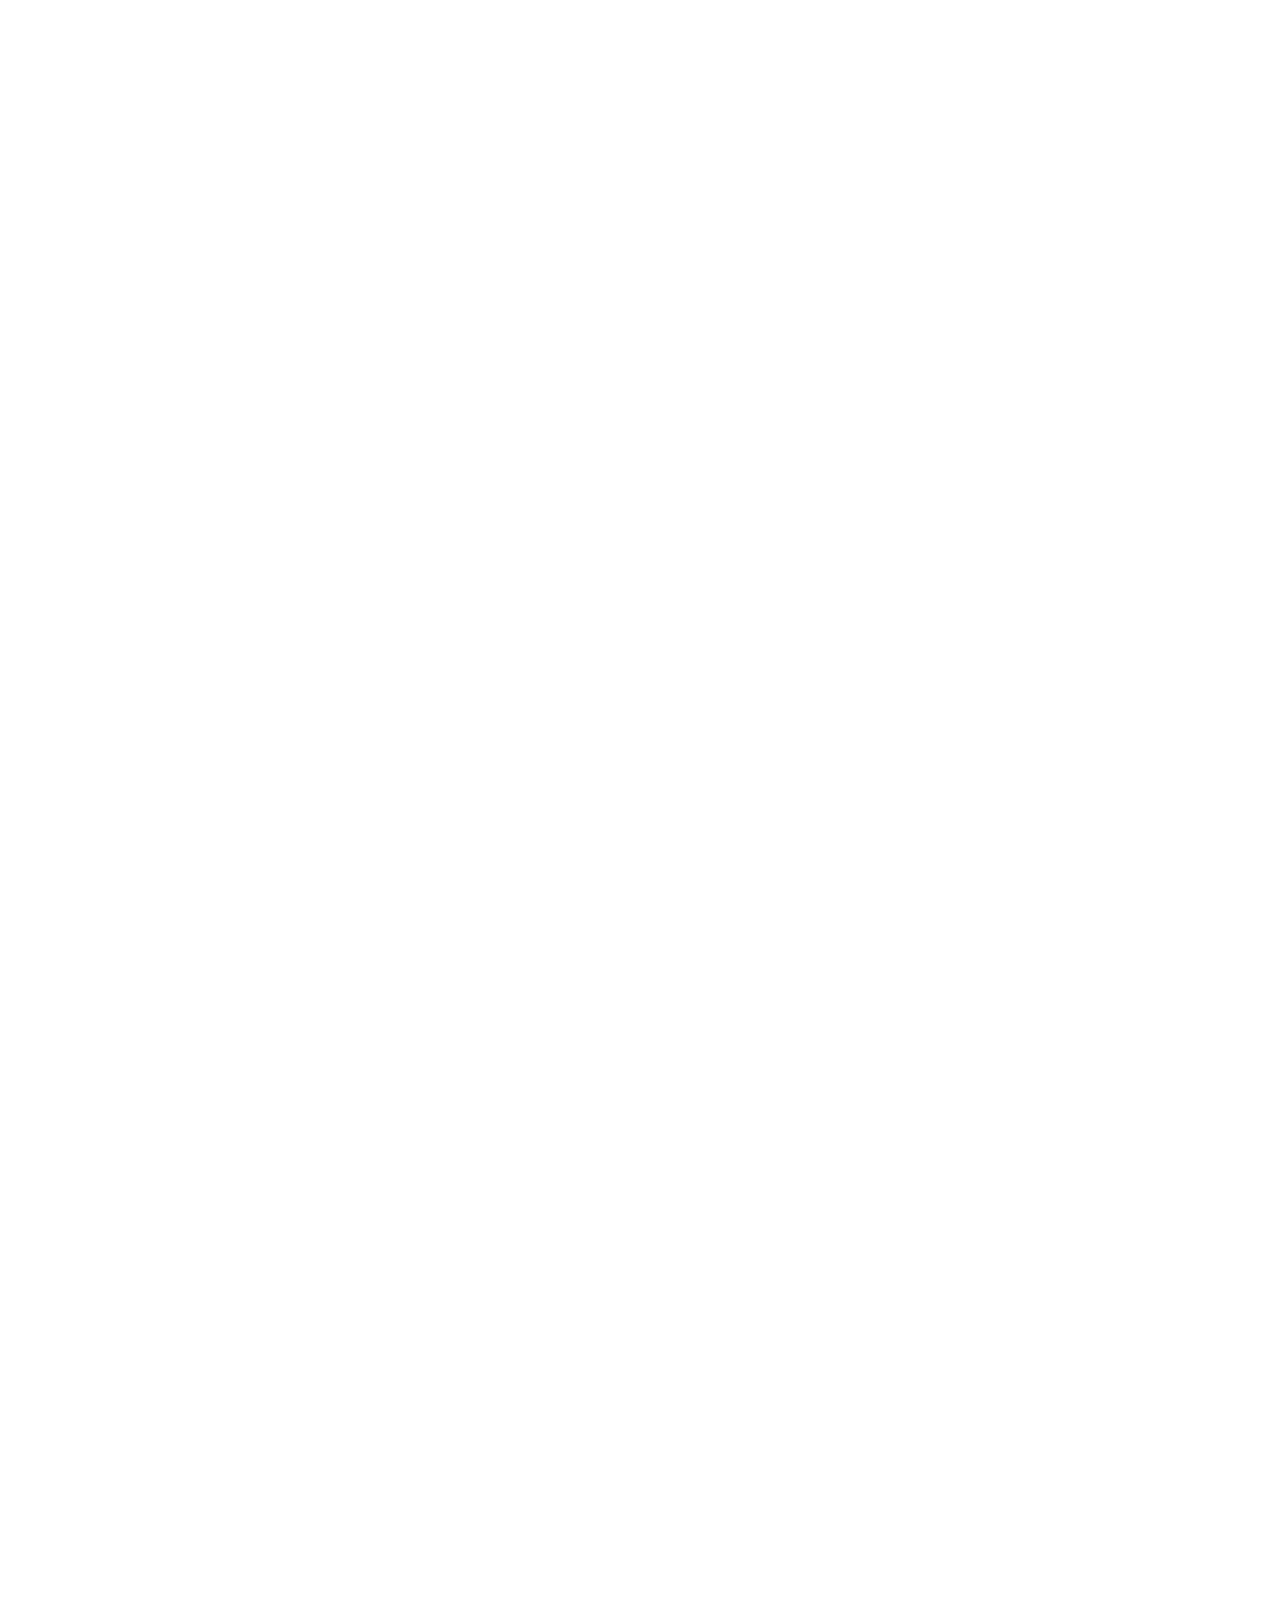
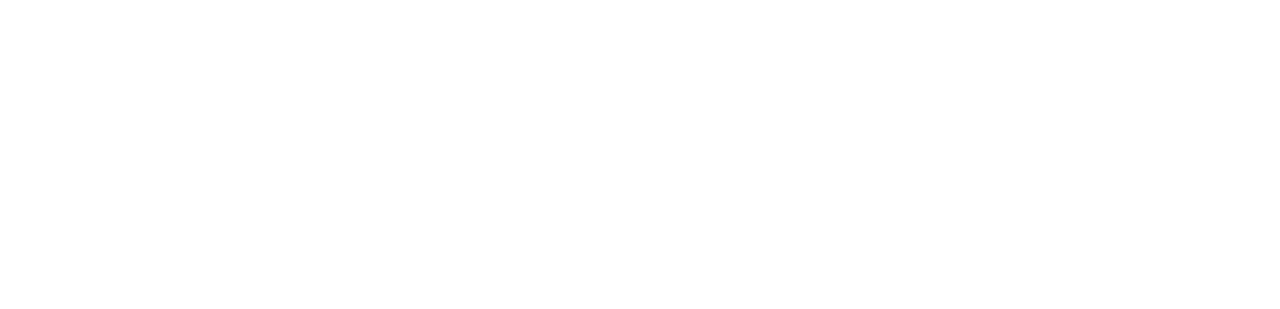
==== commit 64c8677c: "fix" ====
--- a/index.html
+++ b/index.html
@@ -10,7 +10,7 @@
 
     <div id="channelsModal" class="channels_modal_closed">
 
-        
+        <div class="title_container">
             <p class="popUp_title">
                 გაცნობებთ, 2023 წლის 1 ოქტომბრიდან იცვლება პაკეტებში შემავალი არხების შემადგენლობა, 
                 მომსახურების მიმწოდებელი, 
@@ -18,7 +18,7 @@
                 გთხოვთ, გაეცნოთ 
                 <a id="popUpLink" href="/" target="_blank">ახალ სააბონენტო ხელშეკრულებასა და პაკეტებს.</a>
             </p>
-        
+        </div>
         
 
         <div class="subscribe_prices">
--- a/popUp.css
+++ b/popUp.css
@@ -28,6 +28,11 @@
     padding: 0 250px;
 }
 
+.title_container{
+    top: 30px;
+    width: 100%;
+    position:absolute;
+}
 
 #popUpLink{
     color: #8989c7 !important;
@@ -87,10 +92,10 @@
     width: 100%;
     height: 100%;
 
-    padding-bottom: 200px;
+    padding-bottom: 100px;
     padding-right: 10px;
     padding-left: 10px;
-    padding-top: 27px;
+    padding-top: 135px;
 }
 
 .subscribe_prices_inner,
@@ -351,20 +356,28 @@
     }
 }
 
-@media (max-width:1367px) {
+@media (max-width:1350px) {
     .popUp_title{
-        font-size: 20px;
-        padding: 0 150px;
-    }
-
-    .subscribe_prices{
-        padding-bottom: 200px;
-        padding-right: 10px;
-        padding-left: 10px;
-        padding-top: 27px;
-    }
-}
-
+        padding: 0 120px;
+    }
+}
+
+@media (max-width:1150px) {
+
+    .popUp_title{
+        padding: 0 50px;
+    }
+
+    .price_block{
+        position: absolute;
+        top: -100px;
+    }
+
+    .subscribe_prices_inner,
+    .subscribe_prices_inner2{
+        flex-wrap: wrap;
+    }
+}
 
 @media (max-width:800px) {
     .channels_modal_opened{
@@ -377,10 +390,10 @@
     }
 
     .subscribe_prices{
-        margin-top: 50px;
         padding-top: 0px;
         flex-direction: column;
-        padding-bottom: 250px;
+        margin-top: 130px;
+        padding-bottom: 220px;
     }
 
     .subscribe_prices_inner,
@@ -397,10 +410,9 @@
 
     .popUp_title{
         text-align: center;
-        position: relative;
         font-size: 16px;
-        top: 20px;
-        padding: 0;
+        margin-top: 0;
+        padding: 0 0;
     }
 
     .channel_list_inModal1,
@@ -453,6 +465,12 @@
 
 }
 
+@media (max-width:500px) {
+    .popUp_title{
+        font-size: 14px;
+    }
+}
+
 .displeyNone{
     display: none;
 }